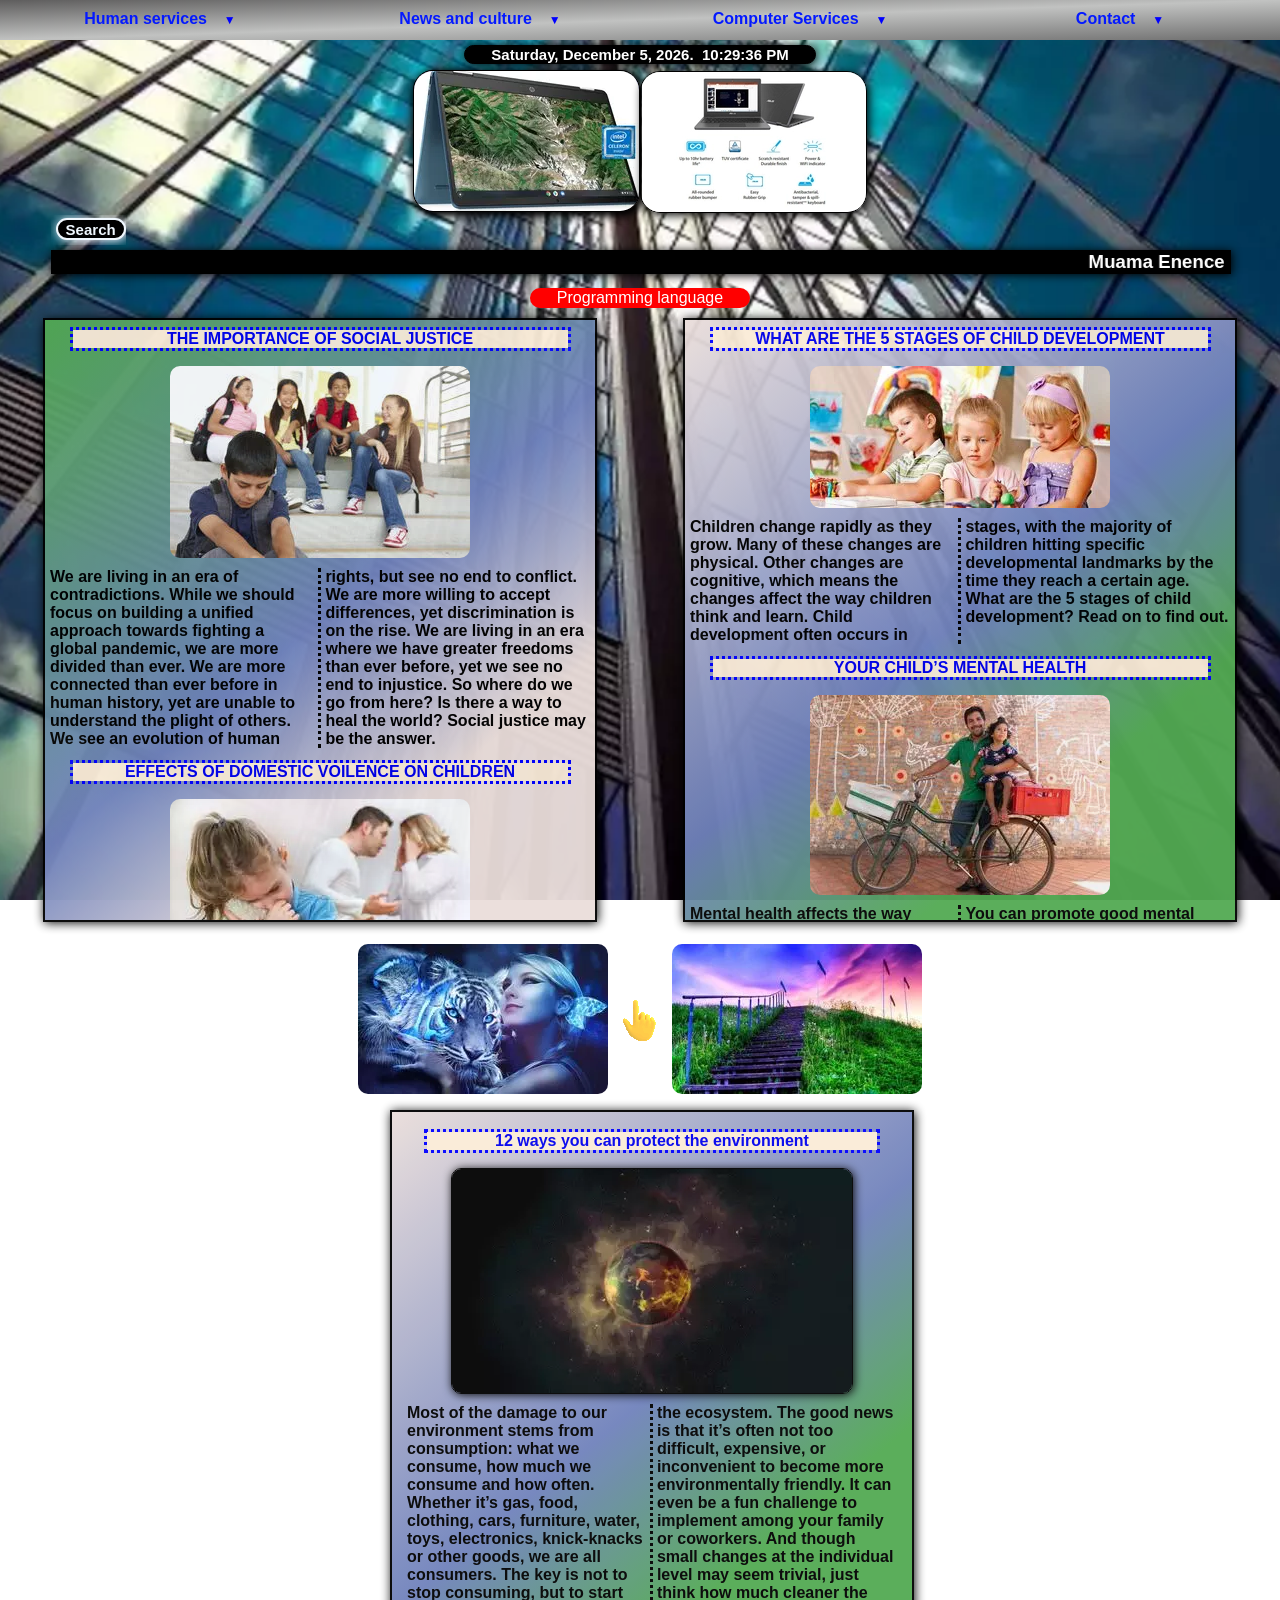
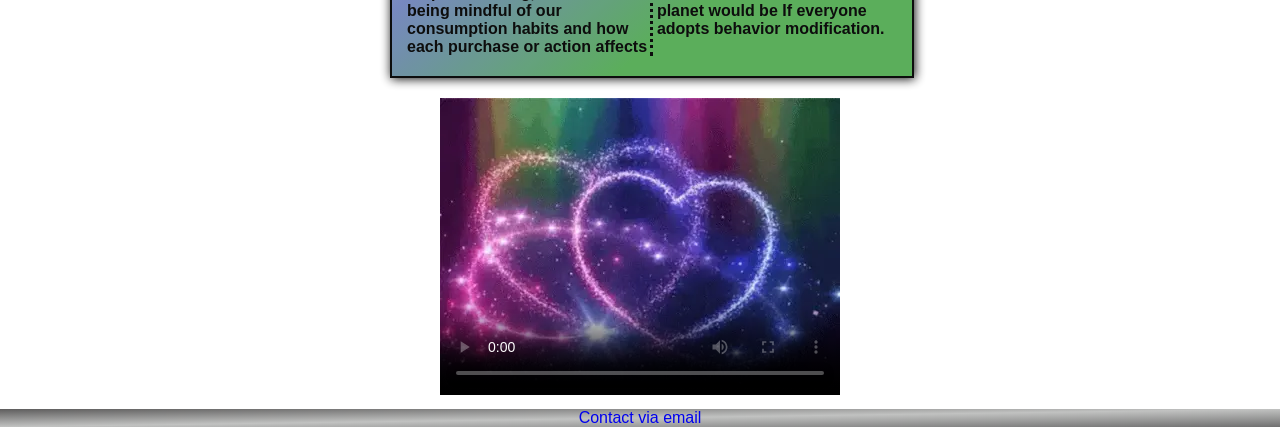
==== folder1/index.html @ baf385f7 "index,style1 edit" ====
<!DOCTYPE html>
<html lang="en">
<head>
<meta charset="UTF-8">
<meta http-equiv="X-UA-Compatible" content="IE=edge">
<meta name="viewport" content="width=device-width, initial-scale=1.0">
<meta name="description" content="Fouad">
<link rel="stylesheet" href="style/style1.css"/>
<script src="script/script0.js" type="text/javascript"> </script>
<link rel="icon" href="images/favicon.ico"/>
<title>Fouad</title>                   
</head>
<body>
<div id="preloader"> 
<div class="loader">Loading</div> </div>
<nav><ul>
<li class="deroulant"><a href="#"> Human services &ensp; </a>
<ul class="sous">
<li><a href="https://www.iucn.org/" target="_blank"> International Union for Conservation of Nature </a></li>
<li><a href="https://www.worldwildlife.org/" target="_blank"> World Wide Fund For Nature </a></li>
</ul></li>
<li class="deroulant"><a href="#"> News and culture &ensp; </a>
<ul class="sous">
<li><a href="https://techcrunch.com/" target="_blank"> Technology news </a></li>
<li><a href="https://binothaimeen.net/site" target="_blank"> Islamic culture </a></li>
</ul> </li>
<li class="deroulant"><a href="#"> Computer Services &ensp; </a>
<ul class="sous">
<li><a href="https://www.eset.com/fr/home/products/online-scanner/" target="_blank"> Online virus scan </a></li>
<li><a href="https://www.mediafire.com/file/jl4twsncc1w2e0n/FixWin11.zip/file" target="_blank"> Repair Windows 11 </a></li>
</ul></li>
<li class="deroulant"><a href="#"> Contact &ensp; </a>
<ul class="sous">
<li><a href="php1.php" target="_blank"> Message </a></li>
<li><a href="https://videolink2me.com" target="_blank"> Live Webcam </a></li>
</ul> </li>
</ul> </li> </ul> </nav>
<main>
<center><div id="currentDateTime"></div></center>
<div class="open">
<table class="tab2"> <tr> <th>
<div id="slideshow">
<img src="images/image007.webp" alt="image" class="slide">
<img src="images/image009.webp" alt="image" class="slide">
</div> </th> <th>
<div id ="doc1"> </div>
<script src="script/script10.js"> </script> 
</th> </tr> </table> </div>
<div class="wrapper"> 
<img src="images/image1.webp"/>
<div class="close">
<button class="lien"> <a href="https://www.amazon.com/" target="_blank">Visit</a></button> <button>close</button> 
</div> </div>
<FORM class="form" action="https://www.google.com/search" outocomplete="on" method="get" enctype="application/x-www-form-urlencoded" accept-charset="" target="_blank">
<div class="search">
<input class="inputt" type="search" name="q"  placeholder="Search" required>
<button class="button" type="submit" name="btnG"> Search </button> </div> </FORM>
<marquee class="marqu" direction="left" onmouseover="this.stop()" onmouseout="this.start()" scrolldelay="0" scrollamount="5"> <div> <a href="https://enence.com/" target="_blank"> <h3 class="b4"> Muama Enence &ensp;</h3> </a> <p>This Device Turns You Into A Native Speaker Of 36+ Languages In Seconds.</p>
<a href="https://blackbird4k.com/" target="_blank"> <h3 class="b4"> &ensp; The Black Bird 4K &ensp;</h3></a><p> is a tiny drone with a 4k camera that lets you take breathtaking photos and videos. It's foldable, lightweight and easy to carry.</p>
<a href="https://www.outlookindia.com/business-spotlight/safe-cam-360-reviews-does-this-light-bulb-security-camera-really-work-must-read-before-you-buy-news-229349"target="_blank"><h3 class="b4">&ensp; Safe Cam 360 &ensp;</h3> </a> <p> Always Know What’s Going On At Home, No Matter Where You Are.</p>
</div> </marquee>
<div class="langa" onclick="openNav()"> <p class="prog"> Programming language 
</p> </div>
<div class="f13">
<div class="ff13">
<a href="https://www.aroundrobin.com/importance-of-social-justice/" target="_blank" title="www.aroundrobin.com"> <h4 class="bb7">THE IMPORTANCE OF SOCIAL JUSTICE</h4></a><br>
<a href="https://www.aroundrobin.com/importance-of-social-justice/" target="_blank" title="www.aroundrobin.com"> <img class="iim" src="images/image5.webp"  alt="image" width="300px" height="192px"/> </a> 
<h4 class="b3">We are living in an era of contradictions. While we should focus on building a unified approach towards fighting a global pandemic, we are more divided than ever. We are more connected than ever before in human history, yet are unable to understand the plight of others. We see an evolution of human rights, but see no end to conflict. We are more willing to accept differences, yet discrimination is on the rise. We are living in an era where we have greater freedoms than ever before, yet we see no end to injustice. So where do we go from here? Is there a way to heal the world? Social justice may be the answer.</h4>
<a href="https://www.womenshealth.gov/relationships-and-safety/domestic-violence/effects-domestic-violence-children" target="_blank" title="www.womenshealth.gov"><h4 class="bb7">EFFECTS OF DOMESTIC VOILENCE ON CHILDREN</h4></a><br>
<a href="https://www.womenshealth.gov/relationships-and-safety/domestic-violence/effects-domestic-violence-children" target="_blank" title="www.womenshealth.gov">  <img class="iim" src="images/image06.webp" alt="image" width="300px" height="200px"/></a>
<h4 class="b3" >Many children exposed to violence in the home are also victims of physical abuse.One: Children who witness domestic violence or are victims of abuse themselves are at serious risk for long-term physical and mental health problems.two: Children who witness violence between parents may also be at greater risk of being violent in their future relationships. If you are a parent who is experiencing abuse, it can be difficult to know how to protect your child.</h4> </div>
<div class="ff14">
<a href="https://riseservicesinc.org/news/5-stages-child-development/#:~:text=Other%20scholars%20describe%20six%20stages,%2C%20school%20age%2C%20and%20adolescents." target="_blank" title="riseservicesinc.org"> <h4 class="bb7">WHAT ARE THE 5 STAGES OF CHILD DEVELOPMENT</h4></a><br>
<a href="https://riseservicesinc.org/news/5-stages-child-development/#:~:text=Other%20scholars%20describe%20six%20stages,%2C%20school%20age%2C%20and%20adolescents." target="_blank"  title="riseservicesinc.org">  <img class="iim" src ="images/image7.webp" alt="image" width="300px" height="142px"/></a> 
<h4 class="b3">Children change rapidly as they grow. Many of these changes are physical. Other changes are cognitive, which means the changes affect the way children think and learn. Child development often occurs in stages, with the majority of children hitting specific developmental landmarks by the time they reach a certain age. What are the 5 stages of child development? Read on to find out.</h4>
<a href="https://caringforkids.cps.ca/handouts/mentalhealth/mental_health" target="_blank" title="caringforkids.cps.ca"><h4  class="bb7">YOUR CHILD’S MENTAL HEALTH</h4> </a><br>
<a href="https://caringforkids.cps.ca/handouts/mentalhealth/mental_health" target="_blank" title="caringforkids.cps.ca">  <img class="iim" src ="images/image8.webp" alt="image" width="300px" height="200px"/> </a>
<h4 class="b3">Mental health affects the way people think, feel and act. Taking care of our mental health is just as important as having a healthy body. As a parent, you play an important role in your child's mental health.<br>
You can promote good mental health by the things you say and do, and through the environment you create at home.<br>
You can also learn about the early signs of mental health problems and know where to go for help.</h4> 
</div> </div>
<div id="myNav" class="overlay">
<div>
<a href="#" class="closebtn" onclick="closeNav()"> &times; </a>
</div>
<div class="overlay-content">
<a href="https://www.w3schools.com/" target="_blank" > <div onclick="closeNav()"> <img src="images/image01.webp" alt="image"/>
</div> </a> </div> </div>
<center> 
<table class="tabb2">
<tr> <th>
<span class="image-grid1" onclick="clic()">
<img onclick="video()" src="images/image03.webp" alt="image1">
</span>
<th> <span class="span001"> <img id="cliq" src="images/image3.gif" alt="image"/> </span>  </th>
</th>
<th><span class="image-grid2" onclick="clic()">
<img onclick="video2()" src="images/image04.webp" alt="image1"> 
</span></th> </tr > 
</table>
<div class="exp2"> <a href="https://onlinelearning.hms.harvard.edu/hmx/" target="_blank" title="https://onlinelearning.hms.harvard.edu"> <video class="exp" id="vid" src="videos/video2.mp4" poster="images/image19.webp" preload="auto" controls width="400px" height="auto"> </video> </a>
<center> <h2 class="exp0" id="cl" onclick="closse()"> Close </h2 ></center>
<a href="https://youtu.be/-BkK7_3EKJU" target="_blank" title="https://youtu.be/-BkK7_3EKJU"> <video class="exp" id="vid2" src="videos/video3.mp4" poster="images/image18.webp" preload="auto" controls width="400px" height="auto"> </video> </a> </div>
<h2 class="exp0" id="cl2" onclick="closse2()"> Close </h2>
</center>
<div class="f113">
<div class="ff113">
<a href="https://www.greenmountainenergy.com/why-renewable-energy/protect-the-environment" target="_blank" title="www.greenmountainenergy.com"> <h4 class="bb7">12 ways you can protect the environment</h4></a> <br>
<a href="https://www.greenmountainenergy.com/why-renewable-energy/protect-the-environment" target="_blank" title="www.greenmountainenergy.com"> <img class="iiim" src="images/image4.webp" width="400px" height="224px" alt="image"/> </a> 
<h4 class="b3">Most of the damage to our environment stems from consumption: what we consume, how much we consume and how often.<br>
Whether it’s gas, food, clothing, cars, furniture, water, toys, electronics, knick-knacks or other goods, we are all consumers. The key is not to stop consuming, but to start being mindful of our consumption habits and how each purchase or action affects the ecosystem.
The good news is that it’s often not too difficult, expensive, or inconvenient to become more environmentally friendly. It can even be a fun challenge to implement among your family or coworkers. And though small changes at the individual level may seem trivial, just think how much cleaner the planet would be If everyone adopts behavior modification.</h4>
</div> </div>
<center> <video class="vid" src="videos/video1.mp4" poster="images/image20.webp" controls preload="auto" width="400px" height="auto"> </video> </center>
</main>
<footer class="foter"> <center> <a href="mailto:Fouad.Bechar@outlook.com"> Contact via email </a> </center> </footer>
<script src="script/script1.js"> </script>
<script src="script/script2.js"> </script>
<script src="script/script3.js"> </script>
<script src="script/script4.js"> </script>
<script src="script/script5.js"> </script>
<script src="script/script6.js"> </script>
<script src="script/script7.js"> </script>
<script src="script/script8.js"> </script>
<script src="script/script9.js"> </script>
<script src="script/script11.js"> </script>  
</body> </html>
---- folder1/style/style1.css ----
*{margin: 0;
padding: 0; 
font-family: Arial, sans-serif; }
body { background-image: url("images/image0.webp");
background-repeat : no-repeat;
background-position: center center;
background-attachment: fixed;
-webkit-background-size: cover;
-moz-background-size: cover;
-o-background-size: cover;
background-size: cover;
min-width: 600px;
overflow: hidden; }
/*animation-name: changebg ; 
animation-duration: 120s;
animation-delay: 30s;
animation-iteration-count: infinite; }*/
.image-grid1 img {
width: 250px;
height: 150px;
border-radius: 10px;
cursor: pointer;
transition: transform 0.3s ease; }
.image-grid1 img:hover {
transform: scale(1.05); }
.image-grid2 img {
width: 250px;
height: 150px;
border-radius: 10px;
cursor: pointer;
transition: transform 0.3s ease; }
.image-grid2 img:hover {
transform: scale(1.05); }
#preloader { background-image: url("images/image6.webp");
background-repeat : no-repeat;
background-position: center center;
background-attachment: fixed;
-webkit-background-size: cover;
-moz-background-size: cover;
-o-background-size: cover;
background-size: cover;
background-color: black;
position: fixed;
z-index: 2000;
top: 0;
left: 0;
right: 0;
bottom: 0; 
color: #ffffff;
font-weight: bold;
font-family: sans-serif;
font-size: 14px; }
.exp { display: none; }
.exp2 { width: 410px; 
height: auto; }
.exp0 { color: red;
cursor: pointer;
display: none; }
.vid { margin-bottom: 10px; }
.loader { width: 150px;
height: 150px;
line-height: 150px;
margin: 100px auto;
position: relative;
box-sizing: border-box;
text-align: center;
z-index: 0;
text-transform: uppercase; }
.loader:before,
.loader:after {
opacity: 0;
box-sizing: border-box;
content: "\0020";
position: absolute;
top: 0;
left: 0;
width: 100%;
height: 100%;
border-radius: 100px;
border: 5px solid #ffffff;
box-shadow: 0 0 50px #ffffff, inset 0 0 50px #ffffff; }
.loader:after { z-index: 1;
-webkit-animation: gogoloader 2s infinite 1s ; }
.loader:before { z-index: 2;
-webkit-animation: gogoloader 2s infinite ; }
#slideshow {  
position: relative;
width: 225px;
height: 140px; }
.slide {
position: absolute;
bottom: 0;
left: 0;
cursor:pointer;
width: 225px;
height: 140px;
border-radius: 20px; 
border: 1px solid black; 
box-shadow: 2px 2px 10px black;
animation: fade 5s linear infinite; }
a:link { text-decoration: none; }
a:visited { text-decoration: none; }
a:hover { text-decoration: none; }
a:active { text-decoration: none; }
#currentDateTime { width: 350px;
background-color: black;
border: 1px solid black;
box-shadow: 1px 1px 10px black;
border-radius: 20px;
font-size: 15px;
font-weight: bold;
color: #ffffff;
text-align: center;
margin-bottom:5px;
margin-top: 5px; }
#pscroller1{
cursor:pointer;
width: 225px;
height: 140px;
border-radius: 20px;
border: 1px solid black;
box-shadow: 2px 2px 10px black; }
.writ {color: black;
background-color: #ffffff;
font-weight: bold;
margin-left: 2%;
margin-right: 10px; }
.f13 {width: 100%;
height: auto; 
display: flex;
align-items: center;
margin-bottom: 10px; }
.ff13 { background-color: #1fc8db;
background-image: linear-gradient(140deg, #53aa53 0%, #7082bc 50%, #EADEDB 75%);
opacity: 0.95;
display: block;
margin-left: auto;
margin-right: auto;
margin-bottom: 10px;
width: 550px;
height: 600px;
overflow: auto;
align-self: baseline; 
border: 2px solid black;
box-shadow: 1px 1px 10px black; }
.ff14 { background-color: #1fc8db;
background-image: linear-gradient(140deg, #EADEDB 0%, #7082bc 50%, #53aa53 75%);
opacity: 0.95;
width: 550px;
height: 600px;
margin-left: auto;
margin-right: auto;
display: block;
margin-bottom: 10px;
align-self: baseline;
overflow: auto;
border: 2px solid black;
box-shadow: 1px 1px 10px black; }
.f113 { width: 500px;
height: auto;
margin-left: auto;
margin-right: auto;
display: block;
margin-top: 10px; 
margin-bottom: 20px; }
.ff113{ background-color: #1fc8db;
background-image: linear-gradient(140deg, #EADEDB 0%, #7082bc 50%, #53aa53 75%);
width: 500px;
height: auto;
opacity: 0.95;
padding: 10px;
border: 2px solid black;
box-shadow: 1px 1px 10px black;
align-self: baseline;
overflow: auto; }
nav { z-index: 1000;
position: -webkit-sticky;
position: sticky;
width: 100%;
margin: 0 auto;
background-color:#EADEDB;
background-image: linear-gradient(to bottom right,rgb(94, 93, 93),rgb(193, 194, 193),rgb(112, 112, 112));
animation-name: changebaground;
animation-duration: 3s;
top: 0px;
border: 2px ; }
nav ul{ list-style-type: none; }
nav ul li{
float: left;
width: 25%;
text-align: center;
position: relative; }
nav ul::after{
content: "";
display: table;
clear: both; }
nav ul li:hover{background-color: black; }
nav a{ display: block;
text-decoration: none;
font-weight: bold;
color: rgb(4, 25, 255);
border-bottom: 2px solid transparent;
padding: 10px 0px; }
nav a:hover{
color: orange;
border-bottom: 2px solid gold; }
.sous{
display: none;
box-shadow: 0px 1px 2px rgb(204, 204, 204);
background-color: white;
position: absolute;
width: 100%;
z-index: 1000; }
nav > ul li:hover .sous{
display: block; }
.sous li {
float: none;
width: 100%;
text-align: left; 
background-color: cyan; }
.sous a{
padding: 10px;
border-bottom: none; }
.sous a:hover{
border-bottom: none;
background-color: aquamarine; 
cursor: pointer; }
.deroulant > a::after {
content:" ▼";
font-size: 12px;
color: blue; }
.bb7 { background-color: antiquewhite;
text-align: center; 
margin-left: 5%;
margin-right: 5%;
margin-top: 10px;
outline-color:blue; 
outline-style: dotted; }
/*.overlay-content img {
display: block;        
margin-left: auto;
margin-right: auto; }
.bb07 { background-color: antiquewhite;
text-align: center; 
margin-left: 20%;
margin-right: 20%;
outline-color:blue; 
outline-style: dotted;}*/
.b3 {margin-bottom:1%;
color: black;
padding: 5px;
column-count: 2;
column-gap: 2%;
column-rule-style: dotted; }
/*.b03 {margin-bottom:1%;
color: black;
padding: 1%;
text-align: center; }*/
.b4{ color: #ffffff;
text-align: center; 
animation-name: changecolore;
animation-duration: 1s;
animation-iteration-count: infinite; }
.foter{ background-color:#EADEDB;
background-image: linear-gradient(to bottom right,rgb(94, 93, 93),rgb(193, 194, 193),rgb(112, 112, 112));}
.tab2{ width: 100%;
display: flex;
justify-content: center; }
.iim { /*border: 10px solid transparent;
border-image: url(images/image02.webp) 30 round;*/
display:block; 
margin-left:auto;
margin-right:auto;
margin-bottom: 5px;
border-radius : 10px; }
.iiim { border: 1px solid black;
box-shadow: 1px 1px 10px black;
display:block; 
margin-left:auto;
margin-right:auto;
margin-bottom: 5px;
border-radius : 10px; }
/*.f5 { color: cyan; }*/
.form {margin-left: 4%; }
.b44 { animation-name: changecolore2;
animation-duration: 1s;
animation-iteration-count: infinite; } 
.h2b4{ margin-top: 10px;
margin-bottom: 10px; 
text-shadow: 2px 2px 5px cyan; }
.span001 {display: block;
margin-left: auto;
margin-right: auto;
cursor: pointer; }
/*align-items: center; }*/
.span001 img { width: 60px;
height: 60px; }
.taim { align-items: center;
height: 40px;
background-color: blue; 
background-image: linear-gradient(to bottom right, blue, yellow);
display: flex;
margin-bottom:5px;
margin-top: 5px; }
.dem{ color: aliceblue;
width: 120px;
font-size: 12px;
border-radius: 10px;
text-align: center; }
.dat { color: aliceblue;
width: 180px;
font-size: 12px;
border-radius: 10px;
text-align: center; }
.marqu { color: #ffffff;
background-color: black;
margin-top: 5px ;
margin-bottom: 5px;
margin-left: 4% ;
margin-right: 4% ;
border: 1px solid black;
box-shadow: 1px 1px 10px black;
width: 92%;
height: auto;
z-index: -1; }
.marqu div{ display: flex;
z-index: -1;}
.h33{ color: aliceblue; }
.search {  
height: 30px;
border: none;
width: max-content;
overflow: hidden; }
.button { width: 70px;
height: 22px;
border: 2px solid aliceblue;
box-shadow: 1px 1px 10px aliceblue;
cursor: pointer;
background-color: black;
color: aliceblue;
font-size: 15px;
font-weight: bold;
border-radius: 15px; }
.inputt { background-color: #ffffff;
height: 30px;
text-align: center;
width: 0px;
transition: width 0.5s ;
border: none;
color: rgb(0, 0, 0);
border-radius: 20px; }  
.search:hover > .inputt { width: 200px;
background-color: #ffffff; }
.ifrnews { margin-top: 10px;  }
.marq2{background-color: black;
border: 1px solid black;
box-shadow: 1px 1px 10px black; }
.open{ cursor: pointer; }
.wrapper { width: 400px;
height: 240px;
position: fixed;
top: 30%;
left: 50%;
z-index: 2;
transform: translate(-50%, -50%);
border-radius: 3px;
display: none;
flex-direction: column;
align-items: center;
justify-content: space-evenly;
animation: startPop 0.5s ease-in-out; }
.wrapper.active{
z-index: 2;    
display: flex; }
.wrapper img { width: 400px;
height: 227px;
border-radius: 10px;
border: 2px solid black;
box-shadow: 1px 1px 10px black; }
.close button{ cursor: pointer;
background-color: rgb(254, 1, 1);
color: black;
text-align: center;
width: 50px;
height: auto;
box-shadow: 0 1px 9px rgba(0, 0, 0, 0.493);
transition: all 0.4s ease-in-out; }
.close button:hover{ transform: scale(0.9); }
.close button.lien{
cursor: pointer;
background-color: rgb(25, 197, 12);
text-align: center;
width: 50px;
height: auto;
box-shadow: 0 1px 9px rgba(0, 0, 0, 0.493);
transition: all 0.4s ease-in-out; }
.iim1 { cursor:pointer;
border-radius: 20px; 
border: 1px solid azure; 
box-shadow: 2px 2px 10px azure;
animation-name:shake ;
animation-duration: 0.5s; 
animation-iteration-count: 20; }
.iim1:hover {
animation: shake 0.5s;
animation-iteration-count: infinite; }
.overlay {
width: 100%;
height: 0%;
position: fixed;
z-index: 1500;
top: 0;
left: 0;
/*background-color: black;*/
background-image: url("images/image14.webp");
background-repeat : no-repeat;
background-position: center center;
background-attachment: fixed;
-webkit-background-size: cover;
-moz-background-size: cover;
-o-background-size: cover;
background-size: cover;
overflow-y: hidden;
transition: 0.5s; }
.overlay-content {
margin-left:auto ;
margin-right:auto ;
position: relative;
top: 15%;
width: 100%; }
.overlay-content img { border-radius: 10px; 
width: 466px;
height: 371px; 
display: block;        
margin-left: auto;
margin-right: auto; }
.overlay a {
right: 10px;
text-decoration: none;
font-size: 60px;
color: #ffffff;
display: block;
transition: 0.3s; }
.overlay a:hover, .overlay a:focus {
color: #ff0101; }
.overlay .closebtn {
direction: rtl;
position: absolute; }
.langa{ margin-left: auto;
margin-right: auto;
margin-top: 5px;
margin-bottom: 10px;
border-radius: 10px;
cursor: pointer;
width: 220px; 
text-align: center; }
.langa p { border-radius: 10px;
background-color:red;
color:white;
padding: 1px;
animation-name: changebagrounde;
animation-duration: 5s;
animation-iteration-count: infinite; }
#myBtn {
display: none;
position: fixed;
bottom: 20px;
right:  30px;
z-index: 99;
font-size: 18px;
border: none;
outline: none;
background-color: #04AA6D;
color: white;
cursor: pointer;
padding: 5px 15px;
border-radius: 15px;
text-align: center; 
box-shadow: 0 5px #999; }
#myBtn:hover {background-color: #3e8e41; }
#myBtn:active {
background-color: #3e8e41;
box-shadow: 0 2px #666;
transform: translateY(4px); }
@media screen and (max-width: 800px) {
.f13 { display: block; } }
@keyframes fade {
0% { opacity: 0; }
5% { opacity: 1; }
90% { opacity: 1; }
98% { opacity: 0; }
100% { opacity: 0; } }
@-webkit-keyframes gogoloader {
0% { -webkit-transform: scale(0);
opacity: 0; }
50% { opacity: 1; }
100% { -webkit-transform: scale(1);
opacity: 0; } }
@keyframes startPop {
0%{ top: 0%;
opacity: 0; }
100%{ opacity: 1; } }
@keyframes changecolor{
0%{ color: rgb(0, 255, 238); }
25%{ color: rgb(0, 13, 255); }
50%{ color: rgb(255, 0, 247); }
100%{ color: rgb(2, 255, 221);} }
@keyframes changecolore {
0%{ color: #ffffff; }
25%{ color: transparent; }
50%{ color: #ffffff; }
75%{ color: transparent; }
100%{ color: #ffffff; } }
@keyframes changecolore2 {
0%{ color:cyan; }
25%{color: rgba(0, 0, 0, 0); }
50%{ color: cyan; }
75%{ color: rgba(0, 0, 0, 0);}
100%{ color: cyan; } }
@keyframes changebaground{
0%{ background-color: rgb(180, 174, 174); }
25%{ background-color: chartreuse; }
50%{ background-color: rgb(251, 105, 1); }
75%{background-color: rgb(251, 5, 251); }
100%{background-color: rgb(180, 174, 174); } }
@keyframes changebagrounde{
0%{ background-color: red; 
  background-image: linear-gradient(to right, red, orange, yellow, green, blue, indigo, violet);
} 
25%{background-color: red; 
  background-image: linear-gradient(to left, red, orange, yellow, green, blue, indigo, violet);
} 
50%{background-color: red; 
  background-image: linear-gradient(to right, red, orange, yellow, green, blue, indigo, violet);
}
75%{ background-color: red;
  background-image: linear-gradient(to left, red, orange, yellow, green, blue, indigo, violet);
}
100%{ background-color: red; 
  background-image: linear-gradient(to right, red, orange, yellow, green, blue, indigo, violet);
} }


/* @keyframes changebg { 
0% {background-image: url("images/image1.jpg"); }
50% {background-image: url("images/image13.jpg"); }
90% {background-image: url("images/image1.jpg"); }
100% {background-image: url("images/image1.jpg"); } }
display: flex;
align-items: center;
justify-content: center; }
:root { --effect: hover 1s linear infinite; }
.diii { text-align: center; }
.pp { display: inline-block;
text-transform: uppercase;
text-align: center;
font-size: 4em;
font-family: arial;
font-weight: 600;
transform: scale(.5);
color: blue;
-webkit-text-stroke: 2px cornflowerblue; }
.pp:nth-child(1) { animation: var(--effect); }
.pp:nth-child(2) { animation: var(--effect) .125s; }
.pp:nth-child(3) { animation: var(--effect) .25s; }
.pp:nth-child(4) { animation: var(--effect) .375s }
.pp:nth-child(5) { animation: var(--effect) .5s; }
.pp:nth-child(6) { animation: var(--effect) .675s }
.pp:nth-child(7) { animation: var(--effect) .75s; }
 /*.loader {display: block;
margin-left: auto;
margin-right: auto;
margin-top: 5%;
  border: 16px solid #f3f3f3;
  border-radius: 50%;
  border-top: 16px solid blue;
  border-right: 16px solid green;
  border-bottom: 16px solid red;
  border-left: 16px solid pink;
  width: 120px;
  height: 120px;
  -webkit-animation: spin 2s linear infinite;
  animation: spin 2s linear infinite;
}*/
/*#status { display: block;
margin-left: auto;
margin-right :auto;
margin-top: 5%; }
 .wait { 
margin-top: 5px;
      text-align: center;
      color: rgb(241, 185, 0);
    }*/
/*#status { width: 100%;
height: 100%;
position: absolute;
background-image: url("https://i0.wp.com/echaintechnology.com/wp-content/uploads/2018/12/echain_connected_world.gif?resize=480%2C270&ssl=1");
background-repeat : no-repeat;
background-position: center center;
background-attachment: fixed;
-webkit-background-size: cover;
-moz-background-size: cover;
-o-background-size: cover;
background-size: cover; }*/
/*
.spinner {
  margin: 100px auto;
  width: 50px;
  height: 40px;
  text-align: center;
  font-size: 15px;
}*/
/*.iiim:hover {animation-name:shake ;
animation-duration: 0.5s; 
animation-iteration-count: 10;
animation-timing-function: linear; }*/
/* @keyframes shake {
0% { transform: translate(1px, 1px) rotate(0deg); }
10% { transform: translate(-1px, -2px) rotate(-1deg); }
20% { transform: translate(-3px, 0px) rotate(1deg); }
30% { transform: translate(3px, 2px) rotate(0deg); }
40% { transform: translate(1px, -1px) rotate(1deg); }
50% { transform: translate(-1px, 2px) rotate(-1deg); }
60% { transform: translate(-3px, 1px) rotate(0deg); }
70% { transform: translate(3px, 1px) rotate(-1deg); }
80% { transform: translate(-1px, -1px) rotate(1deg); }
90% { transform: translate(1px, 2px) rotate(0deg); }
100% { transform: translate(1px, -2px) rotate(-1deg); } }*/
/*@-webkit-keyframes spin {
  0% { -webkit-transform: rotate(0deg); }
  100% { -webkit-transform: rotate(360deg); }
}
@keyframes spin {
  0% { transform: rotate(0deg); }
  100% { transform: rotate(360deg); } }
@keyframes hover {
  0% {
    transform: scale(.5);
    color: #121212;
    -webkit-text-stroke: 2px gray;
  }
  20% {
    transform: scale(1);
    color: pink;
    -webkit-text-stroke: 3px red;
    filter: drop-shadow(0 0 1px black)drop-shadow(0 0 1px black)drop-shadow(0 0 3px red)drop-shadow(0 0 5px red)hue-rotate(10turn);
  }
  50% {
    transform: scale(.5);
    color: #121212;
    -webkit-text-stroke: 2px gray;
  }
.prog { border-radius: 10px;
background-color:red; 
color:white;
padding: 1px;
animation-name: changebagrounde;
animation-duration: 5s;
animation-iteration-count: infinite; }*/
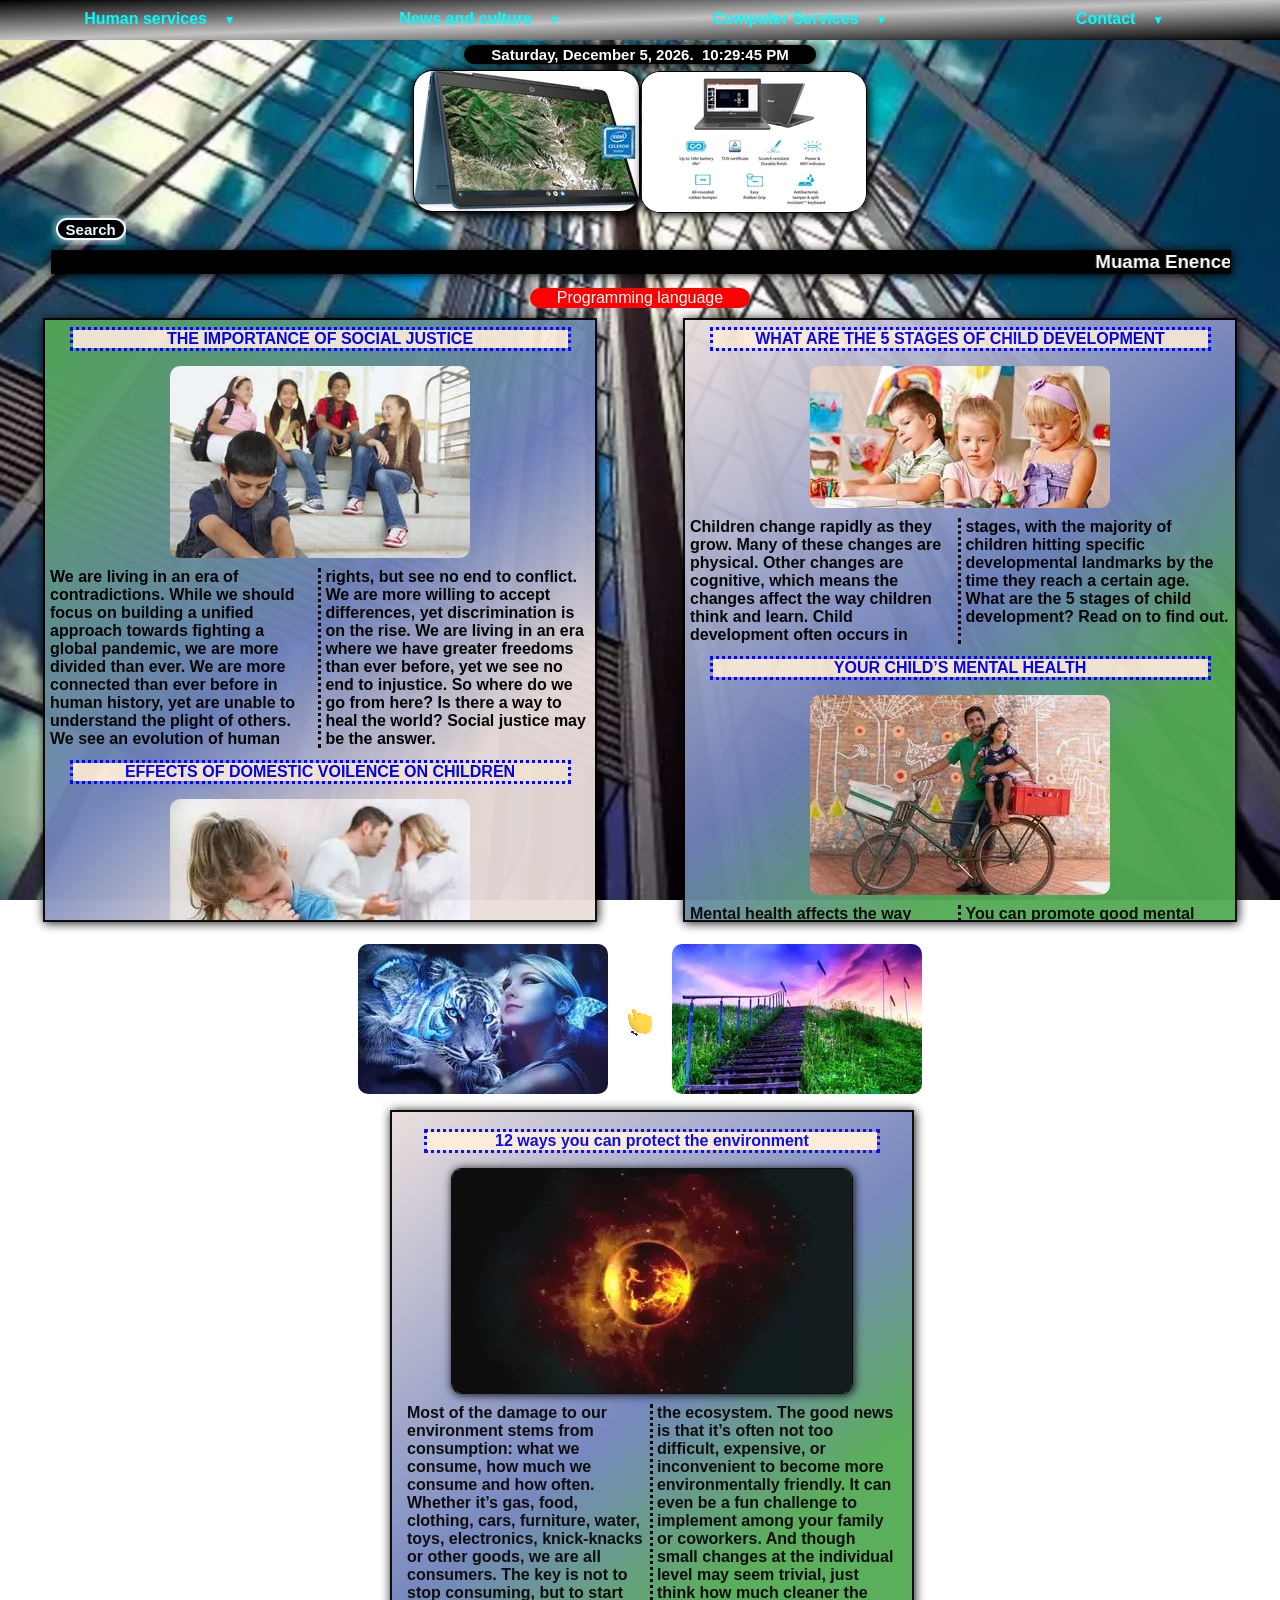
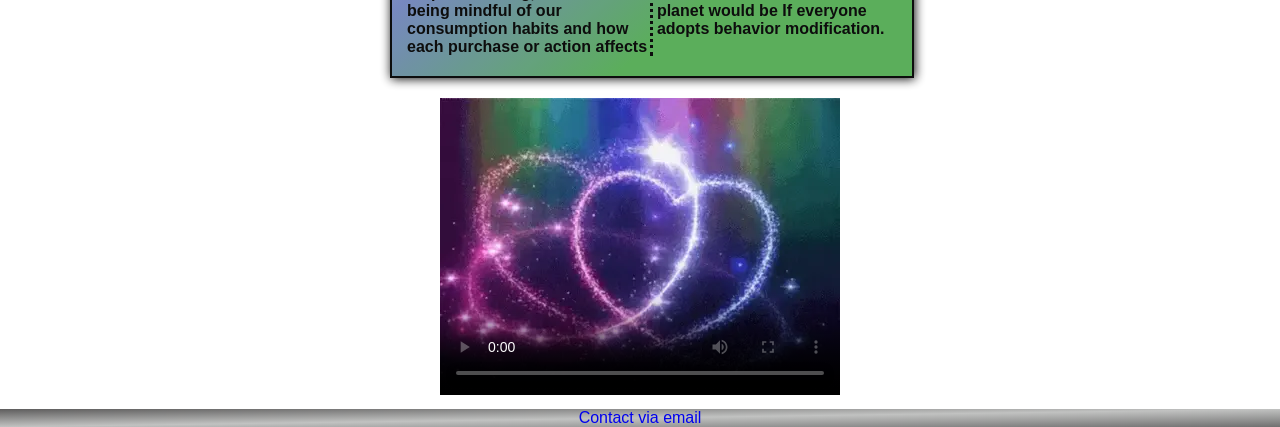
==== commit dd9941a1: "folder1 edit" ====
--- a/folder1/index.html
+++ b/folder1/index.html
@@ -31,7 +31,7 @@
 </ul></li>
 <li class="deroulant"><a href="#"> Contact &ensp; </a>
 <ul class="sous">
-<li><a href="php1.php" target="_blank"> Message </a></li>
+<li><a href="php/php1.php" target="_blank"> Message </a></li>
 <li><a href="https://videolink2me.com" target="_blank"> Live Webcam </a></li>
 </ul> </li>
 </ul> </li> </ul> </nav>
--- a/folder1/style/style1.css
+++ b/folder1/style/style1.css
@@ -179,7 +179,7 @@
 width: 100%;
 margin: 0 auto;
 background-color:#EADEDB;
-background-image: linear-gradient(to bottom right,rgb(94, 93, 93),rgb(193, 194, 193),rgb(112, 112, 112));
+background-image: linear-gradient(to bottom right, black,rgb(193, 194, 193),black);
 animation-name: changebaground;
 animation-duration: 3s;
 top: 0px;
@@ -198,11 +198,11 @@
 nav a{ display: block;
 text-decoration: none;
 font-weight: bold;
-color: rgb(4, 25, 255);
+color: cyan;
 border-bottom: 2px solid transparent;
 padding: 10px 0px; }
 nav a:hover{
-color: orange;
+color: blue;
 border-bottom: 2px solid gold; }
 .sous{
 display: none;
@@ -217,18 +217,18 @@
 float: none;
 width: 100%;
 text-align: left; 
-background-color: cyan; }
+background-color: black; }
 .sous a{
 padding: 10px;
 border-bottom: none; }
 .sous a:hover{
 border-bottom: none;
-background-color: aquamarine; 
+background-color: #ffffff; 
 cursor: pointer; }
 .deroulant > a::after {
 content:" ▼";
 font-size: 12px;
-color: blue; }
+color: cyan; }
 .bb7 { background-color: antiquewhite;
 text-align: center; 
 margin-left: 5%;
@@ -359,7 +359,7 @@
 .wrapper { width: 400px;
 height: 240px;
 position: fixed;
-top: 30%;
+top: 40%;
 left: 50%;
 z-index: 2;
 transform: translate(-50%, -50%);
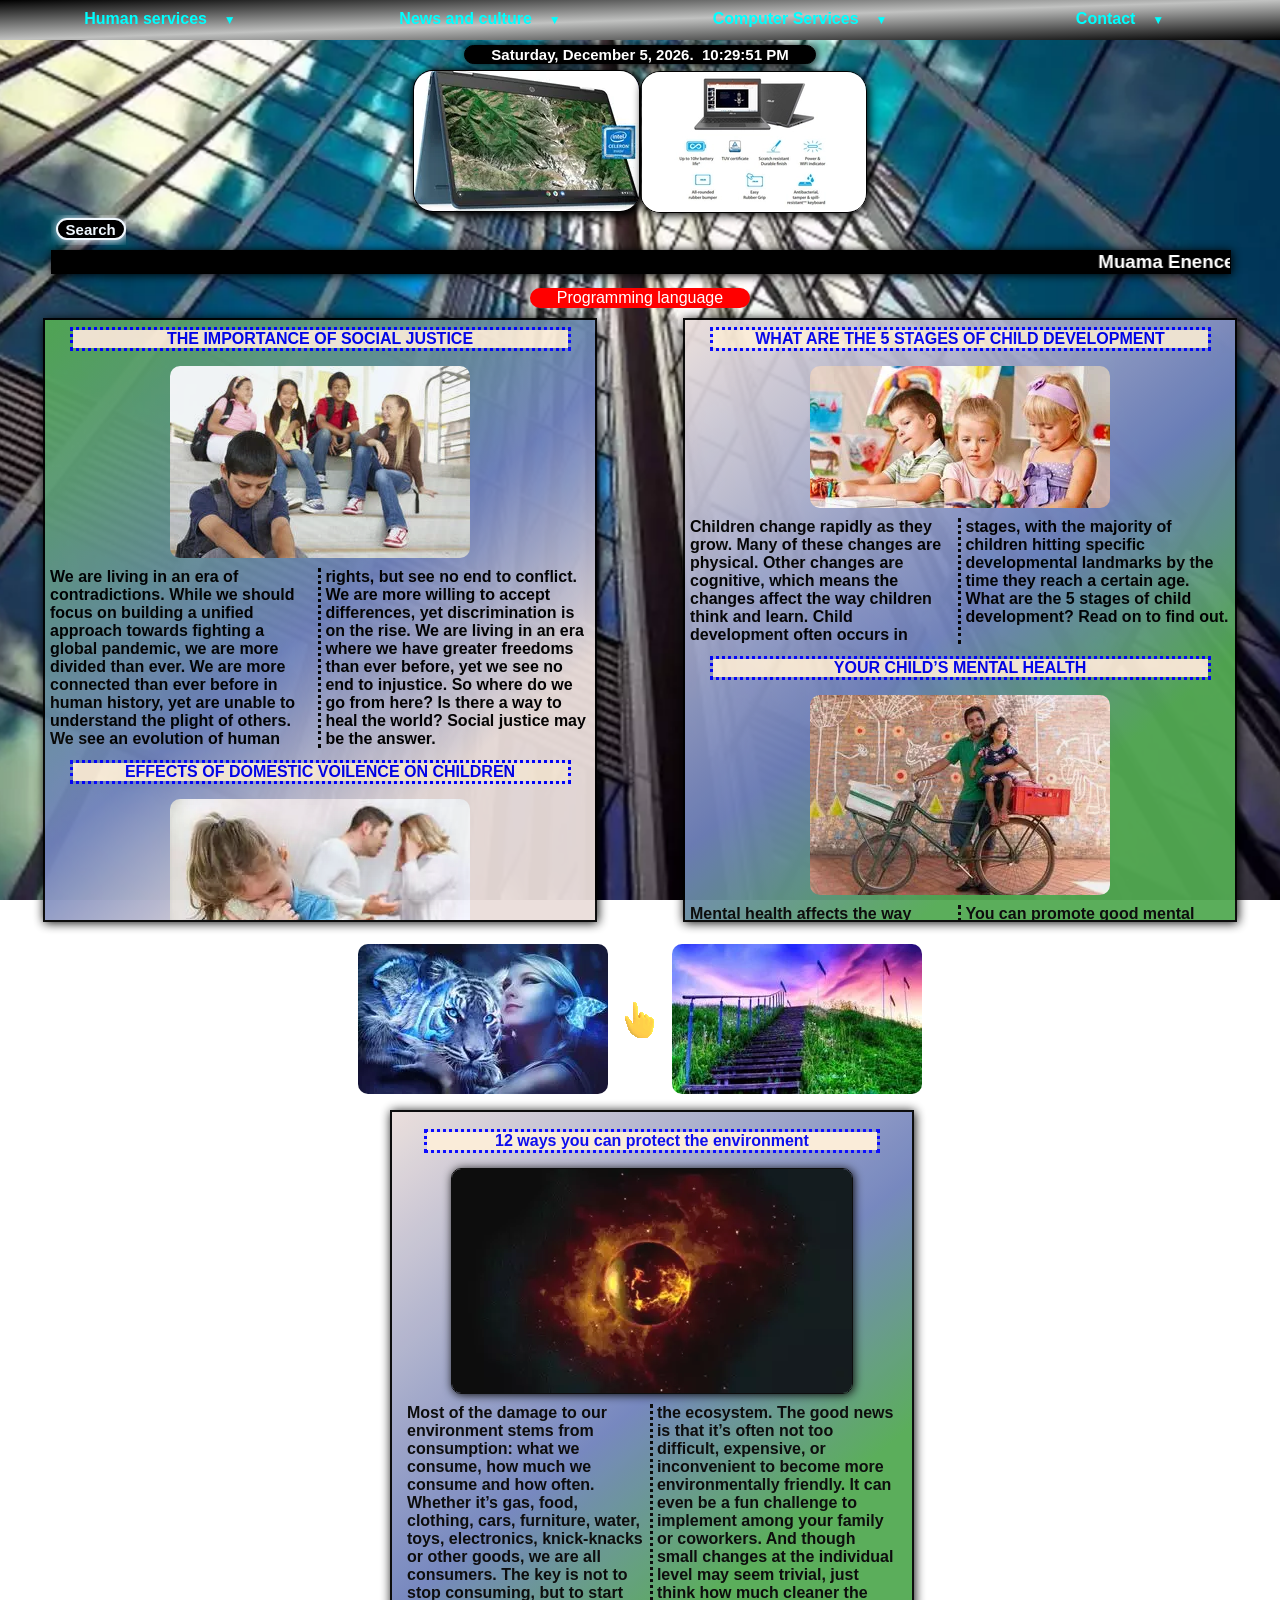
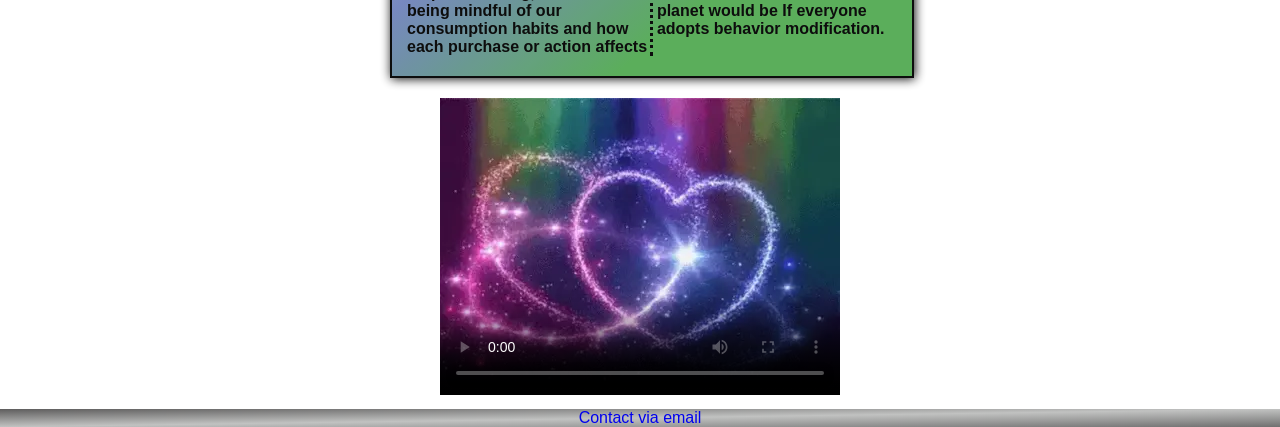
==== commit 5c42e658: "index edit" ====
--- a/folder1/index.html
+++ b/folder1/index.html
@@ -10,7 +10,7 @@
 <link rel="icon" href="images/favicon.ico"/>
 <title>Fouad</title>                   
 </head>
-<body>
+<body class="body1">
 <div id="preloader"> 
 <div class="loader">Loading</div> </div>
 <nav><ul>
--- a/folder1/style/style1.css
+++ b/folder1/style/style1.css
@@ -484,6 +484,15 @@
 transform: translateY(4px); }
 @media screen and (max-width: 800px) {
 .f13 { display: block; } }
+@media screen and (max-width: 800px) {
+.body1 { background-image: url("images/image00.webp");
+background-repeat : no-repeat;
+background-position: center center;
+background-attachment: fixed;
+-webkit-background-size: cover;
+-moz-background-size: cover;
+-o-background-size: cover;
+background-size: cover; } }
 @keyframes fade {
 0% { opacity: 0; }
 5% { opacity: 1; }
@@ -538,122 +547,4 @@
 }
 100%{ background-color: red; 
   background-image: linear-gradient(to right, red, orange, yellow, green, blue, indigo, violet);
-} }
-
-
-/* @keyframes changebg { 
-0% {background-image: url("images/image1.jpg"); }
-50% {background-image: url("images/image13.jpg"); }
-90% {background-image: url("images/image1.jpg"); }
-100% {background-image: url("images/image1.jpg"); } }
-display: flex;
-align-items: center;
-justify-content: center; }
-:root { --effect: hover 1s linear infinite; }
-.diii { text-align: center; }
-.pp { display: inline-block;
-text-transform: uppercase;
-text-align: center;
-font-size: 4em;
-font-family: arial;
-font-weight: 600;
-transform: scale(.5);
-color: blue;
--webkit-text-stroke: 2px cornflowerblue; }
-.pp:nth-child(1) { animation: var(--effect); }
-.pp:nth-child(2) { animation: var(--effect) .125s; }
-.pp:nth-child(3) { animation: var(--effect) .25s; }
-.pp:nth-child(4) { animation: var(--effect) .375s }
-.pp:nth-child(5) { animation: var(--effect) .5s; }
-.pp:nth-child(6) { animation: var(--effect) .675s }
-.pp:nth-child(7) { animation: var(--effect) .75s; }
- /*.loader {display: block;
-margin-left: auto;
-margin-right: auto;
-margin-top: 5%;
-  border: 16px solid #f3f3f3;
-  border-radius: 50%;
-  border-top: 16px solid blue;
-  border-right: 16px solid green;
-  border-bottom: 16px solid red;
-  border-left: 16px solid pink;
-  width: 120px;
-  height: 120px;
-  -webkit-animation: spin 2s linear infinite;
-  animation: spin 2s linear infinite;
-}*/
-/*#status { display: block;
-margin-left: auto;
-margin-right :auto;
-margin-top: 5%; }
- .wait { 
-margin-top: 5px;
-      text-align: center;
-      color: rgb(241, 185, 0);
-    }*/
-/*#status { width: 100%;
-height: 100%;
-position: absolute;
-background-image: url("https://i0.wp.com/echaintechnology.com/wp-content/uploads/2018/12/echain_connected_world.gif?resize=480%2C270&ssl=1");
-background-repeat : no-repeat;
-background-position: center center;
-background-attachment: fixed;
--webkit-background-size: cover;
--moz-background-size: cover;
--o-background-size: cover;
-background-size: cover; }*/
-/*
-.spinner {
-  margin: 100px auto;
-  width: 50px;
-  height: 40px;
-  text-align: center;
-  font-size: 15px;
-}*/
-/*.iiim:hover {animation-name:shake ;
-animation-duration: 0.5s; 
-animation-iteration-count: 10;
-animation-timing-function: linear; }*/
-/* @keyframes shake {
-0% { transform: translate(1px, 1px) rotate(0deg); }
-10% { transform: translate(-1px, -2px) rotate(-1deg); }
-20% { transform: translate(-3px, 0px) rotate(1deg); }
-30% { transform: translate(3px, 2px) rotate(0deg); }
-40% { transform: translate(1px, -1px) rotate(1deg); }
-50% { transform: translate(-1px, 2px) rotate(-1deg); }
-60% { transform: translate(-3px, 1px) rotate(0deg); }
-70% { transform: translate(3px, 1px) rotate(-1deg); }
-80% { transform: translate(-1px, -1px) rotate(1deg); }
-90% { transform: translate(1px, 2px) rotate(0deg); }
-100% { transform: translate(1px, -2px) rotate(-1deg); } }*/
-/*@-webkit-keyframes spin {
-  0% { -webkit-transform: rotate(0deg); }
-  100% { -webkit-transform: rotate(360deg); }
-}
-@keyframes spin {
-  0% { transform: rotate(0deg); }
-  100% { transform: rotate(360deg); } }
-@keyframes hover {
-  0% {
-    transform: scale(.5);
-    color: #121212;
-    -webkit-text-stroke: 2px gray;
-  }
-  20% {
-    transform: scale(1);
-    color: pink;
-    -webkit-text-stroke: 3px red;
-    filter: drop-shadow(0 0 1px black)drop-shadow(0 0 1px black)drop-shadow(0 0 3px red)drop-shadow(0 0 5px red)hue-rotate(10turn);
-  }
-  50% {
-    transform: scale(.5);
-    color: #121212;
-    -webkit-text-stroke: 2px gray;
-  }
-.prog { border-radius: 10px;
-background-color:red; 
-color:white;
-padding: 1px;
-animation-name: changebagrounde;
-animation-duration: 5s;
-animation-iteration-count: infinite; }*/+} }
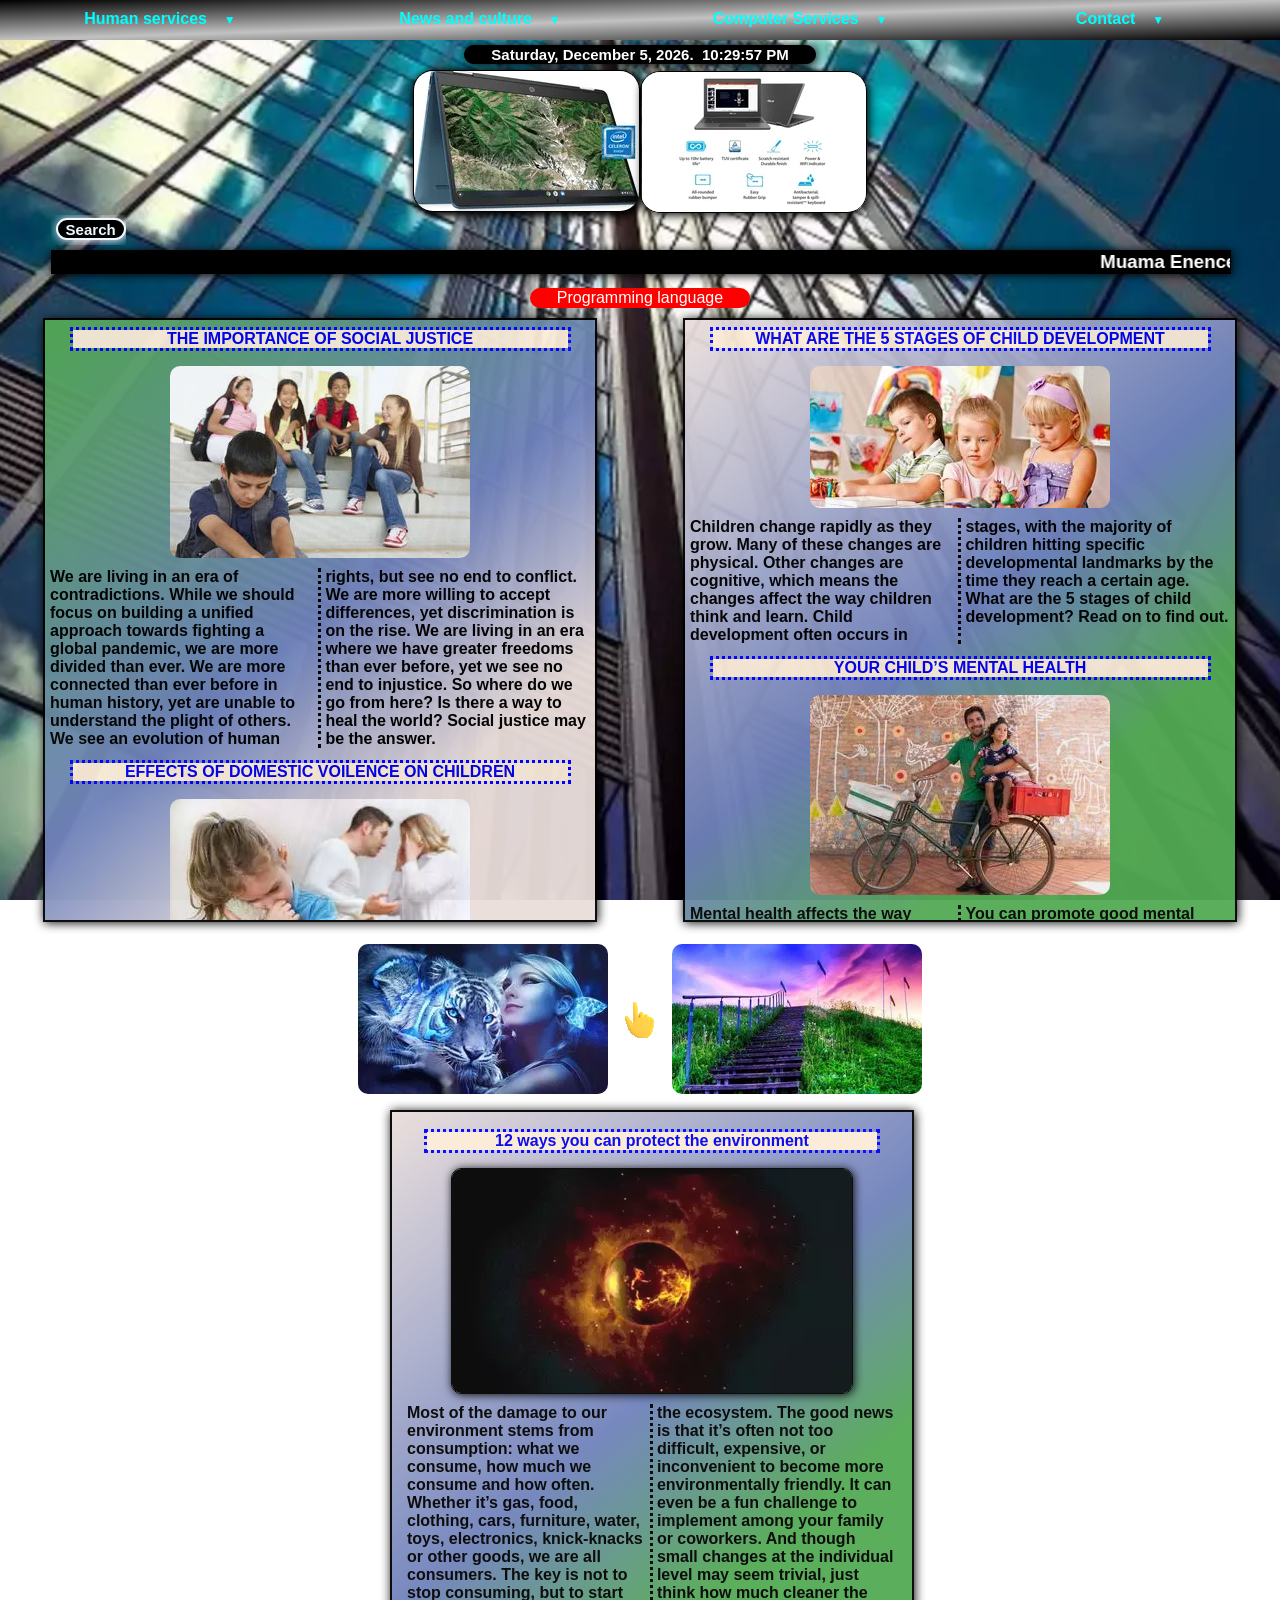
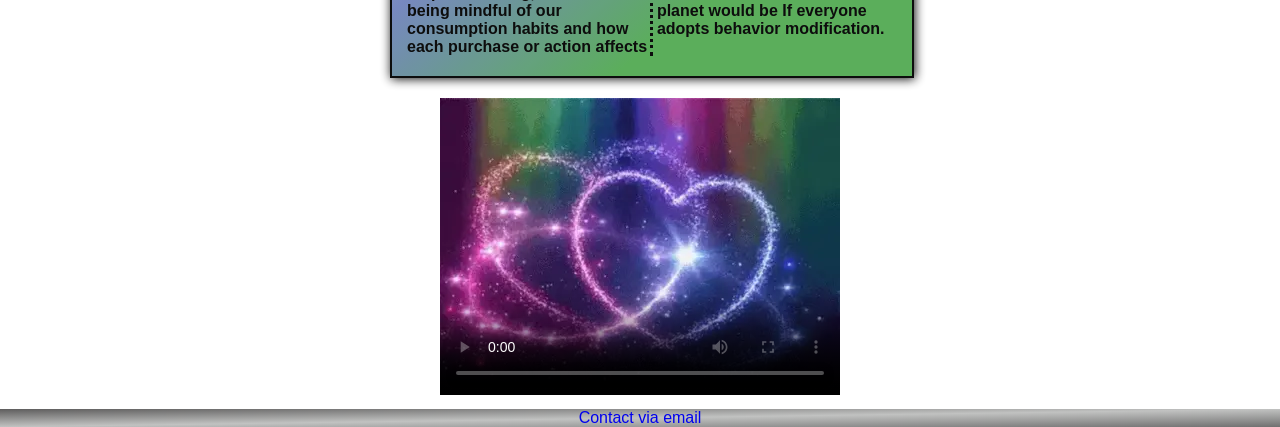
==== commit 24d579a8: "index edit" ====
--- a/folder1/index.html
+++ b/folder1/index.html
@@ -100,7 +100,7 @@
 </table>
 <div class="exp2"> <a href="https://onlinelearning.hms.harvard.edu/hmx/" target="_blank" title="https://onlinelearning.hms.harvard.edu"> <video class="exp" id="vid" src="videos/video2.mp4" poster="images/image19.webp" preload="auto" controls width="400px" height="auto"> </video> </a>
 <center> <h2 class="exp0" id="cl" onclick="closse()"> Close </h2 ></center>
-<a href="https://youtu.be/-BkK7_3EKJU" target="_blank" title="https://youtu.be/-BkK7_3EKJU"> <video class="exp" id="vid2" src="videos/video3.mp4" poster="images/image18.webp" preload="auto" controls width="400px" height="auto"> </video> </a> </div>
+<a href="https://youtu.be/zTqCjv2pW-s" target="_blank" title="https://youtu.be/zTqCjv2pW-s"> <video class="exp" id="vid2" src="videos/video3.mp4" poster="images/image18.webp" preload="auto" controls width="400px" height="auto"> </video> </a> </div>
 <h2 class="exp0" id="cl2" onclick="closse2()"> Close </h2>
 </center>
 <div class="f113">
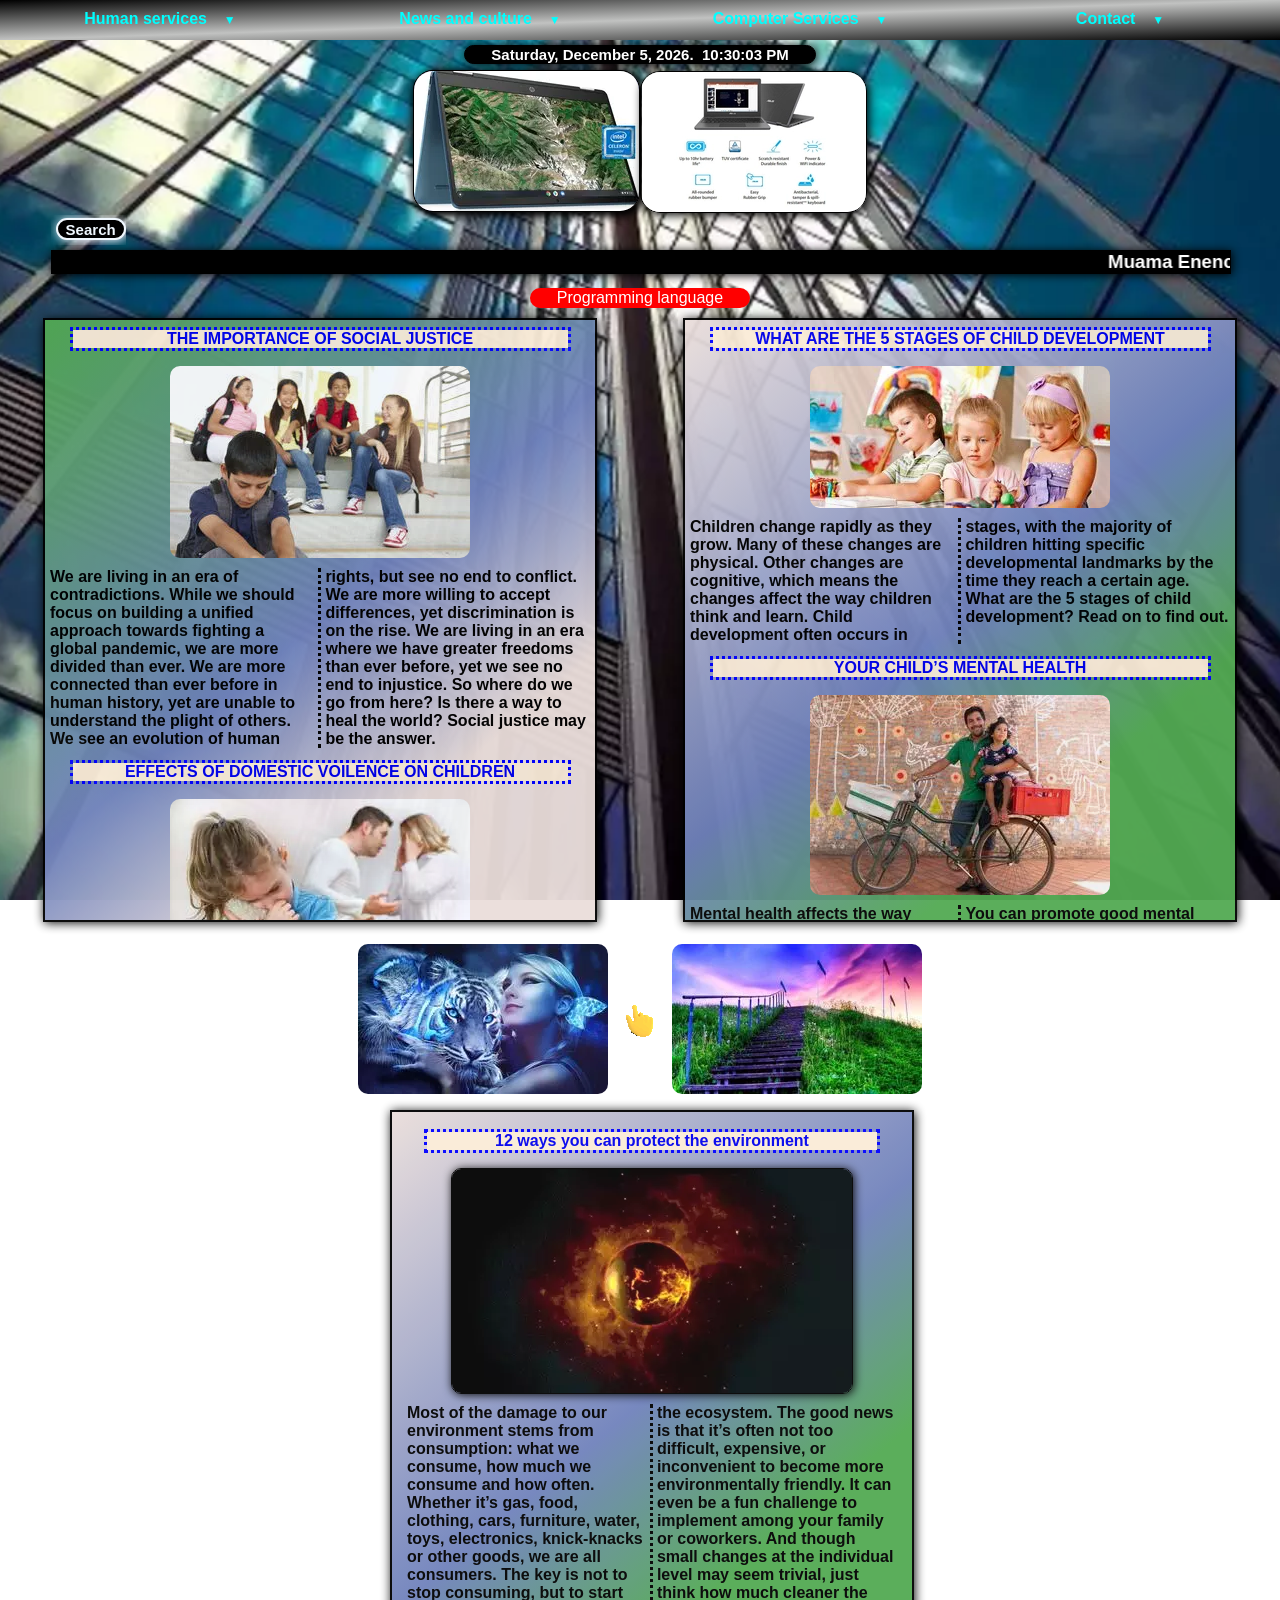
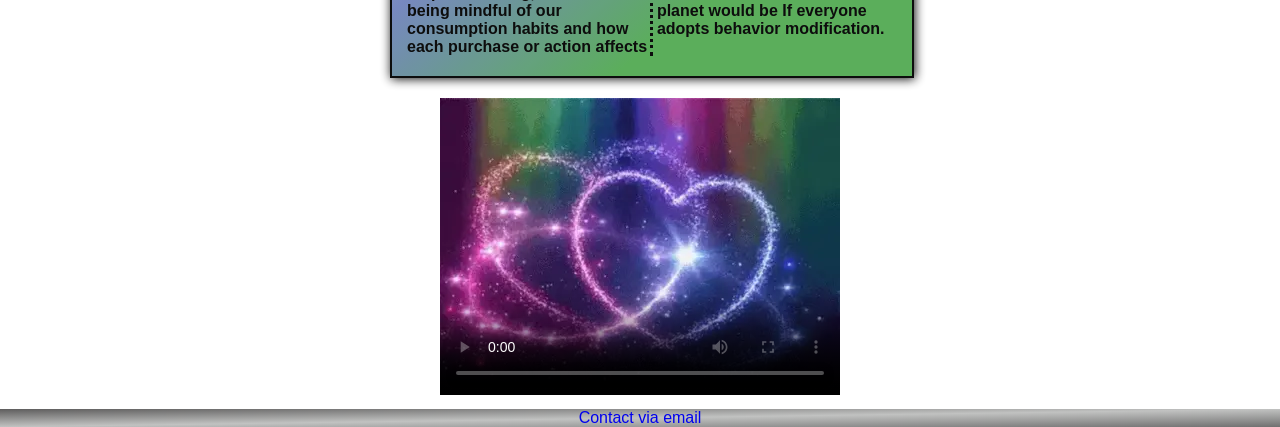
==== commit 6e78db20: "index,style1 edit" ====
--- a/folder1/index.html
+++ b/folder1/index.html
@@ -36,7 +36,7 @@
 </ul> </li>
 </ul> </li> </ul> </nav>
 <main>
-<center><div id="currentDateTime"></div></center>
+<center> <div id="currentDateTime"> </div> </center>
 <div class="open">
 <table class="tab2"> <tr> <th>
 <div id="slideshow">
--- a/folder1/style/style1.css
+++ b/folder1/style/style1.css
@@ -355,7 +355,9 @@
 .marq2{background-color: black;
 border: 1px solid black;
 box-shadow: 1px 1px 10px black; }
-.open{ cursor: pointer; }
+.open{ cursor: pointer;
+margin-left: 30%;
+margin-right: 30%; }
 .wrapper { width: 400px;
 height: 240px;
 position: fixed;
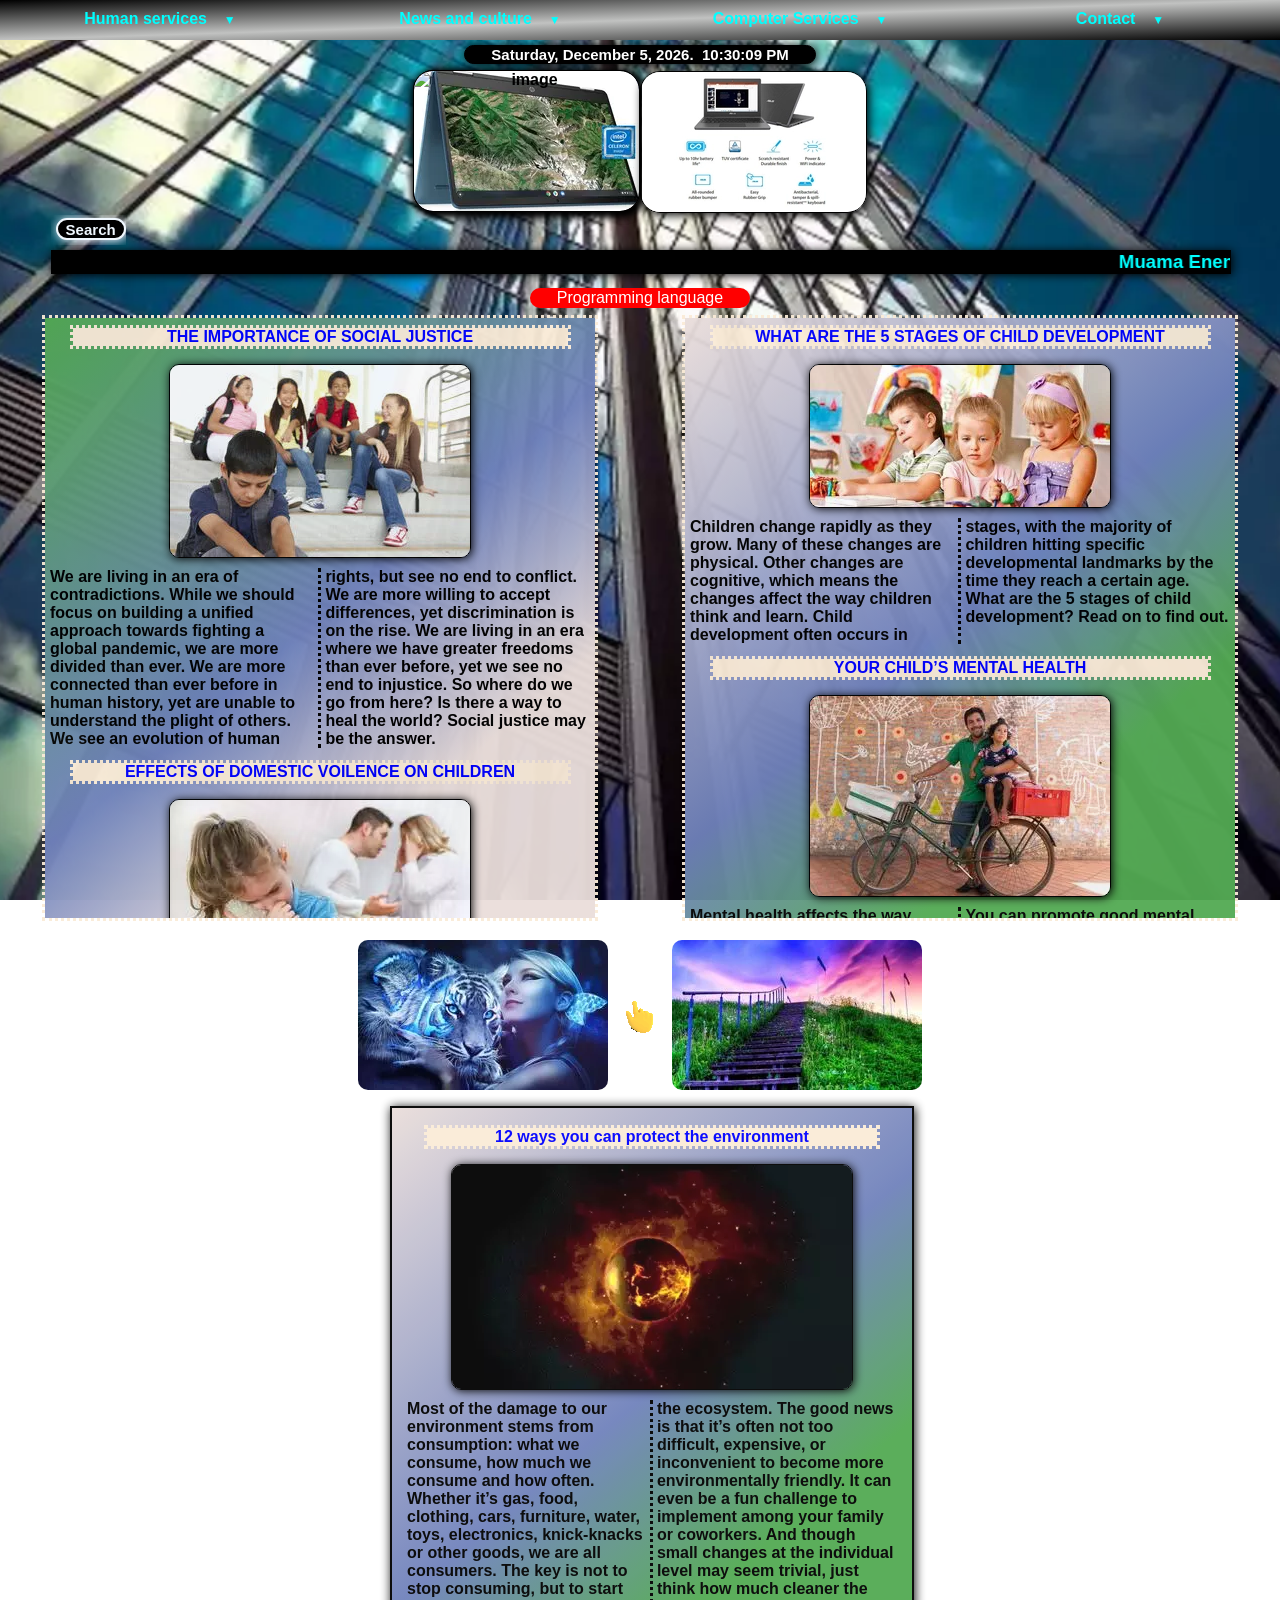
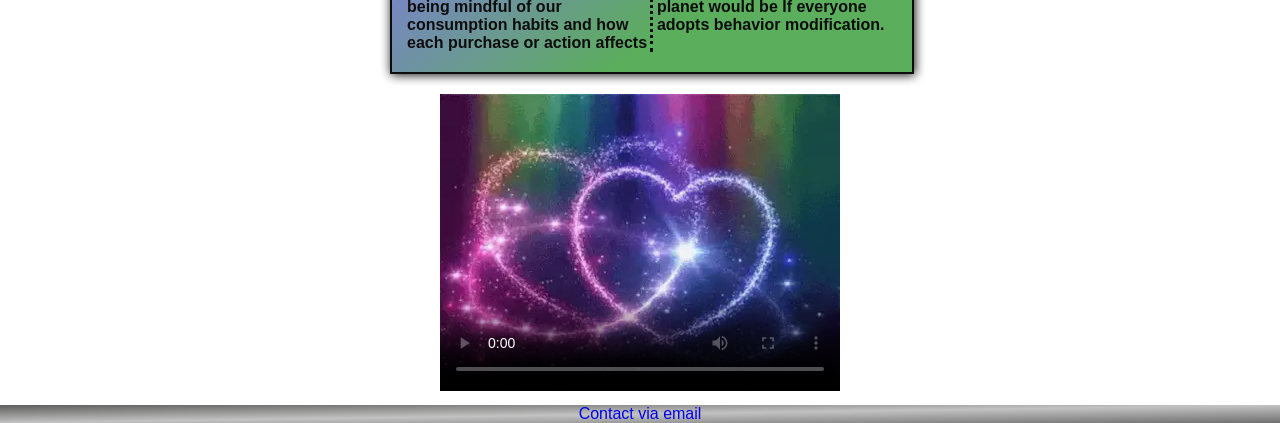
==== commit cb349c83: "index,style1 edit" ====
--- a/folder1/index.html
+++ b/folder1/index.html
@@ -42,6 +42,7 @@
 <div id="slideshow">
 <img src="images/image007.webp" alt="image" class="slide">
 <img src="images/image009.webp" alt="image" class="slide">
+<img src="images/image018.webp" alt="image" class="slide">
 </div> </th> <th>
 <div id ="doc1"> </div>
 <script src="script/script10.js"> </script> 
@@ -55,26 +56,26 @@
 <div class="search">
 <input class="inputt" type="search" name="q"  placeholder="Search" required>
 <button class="button" type="submit" name="btnG"> Search </button> </div> </FORM>
-<marquee class="marqu" direction="left" onmouseover="this.stop()" onmouseout="this.start()" scrolldelay="0" scrollamount="5"> <div> <a href="https://enence.com/" target="_blank"> <h3 class="b4"> Muama Enence &ensp;</h3> </a> <p>This Device Turns You Into A Native Speaker Of 36+ Languages In Seconds.</p>
-<a href="https://blackbird4k.com/" target="_blank"> <h3 class="b4"> &ensp; The Black Bird 4K &ensp;</h3></a><p> is a tiny drone with a 4k camera that lets you take breathtaking photos and videos. It's foldable, lightweight and easy to carry.</p>
-<a href="https://www.outlookindia.com/business-spotlight/safe-cam-360-reviews-does-this-light-bulb-security-camera-really-work-must-read-before-you-buy-news-229349"target="_blank"><h3 class="b4">&ensp; Safe Cam 360 &ensp;</h3> </a> <p> Always Know What’s Going On At Home, No Matter Where You Are.</p>
+<marquee class="marqu" direction="left" onmouseover="this.stop()" onmouseout="this.start()" scrolldelay="0" scrollamount="5"> <div> <h3 class="b4" onclick="myFunction('https://enence.com/')"> Muama Enence &ensp;</h3> <p class="p1">This Device Turns You Into A Native Speaker Of 36+ Languages In Seconds.</p>
+<h3 class="b5" onclick="myFunction('https://blackbird4k.com/')"> &ensp; The Black Bird 4K &ensp;</h3> <p class="p1"> is a tiny drone with a 4k camera that lets you take breathtaking photos and videos. It's foldable, lightweight and easy to carry.</p>
+<h3 class="b6" onclick="myFunction('https://www.outlookindia.com/business-spotlight/safe-cam-360-reviews-does-this-light-bulb-security-camera-really-work-must-read-before-you-buy-news-229349')">&ensp; Safe Cam 360 &ensp;</h3> <p class="p1"> Always Know What’s Going On At Home, No Matter Where You Are.</p>
 </div> </marquee>
 <div class="langa" onclick="openNav()"> <p class="prog"> Programming language 
 </p> </div>
 <div class="f13">
 <div class="ff13">
-<a href="https://www.aroundrobin.com/importance-of-social-justice/" target="_blank" title="www.aroundrobin.com"> <h4 class="bb7">THE IMPORTANCE OF SOCIAL JUSTICE</h4></a><br>
-<a href="https://www.aroundrobin.com/importance-of-social-justice/" target="_blank" title="www.aroundrobin.com"> <img class="iim" src="images/image5.webp"  alt="image" width="300px" height="192px"/> </a> 
+<h4 class="bb7" onclick="myFunction('https://www.aroundrobin.com/importance-of-social-justice/')">THE IMPORTANCE OF SOCIAL JUSTICE</h4> <br>
+<img class="iim" src="images/image5.webp"  alt="image" width="300px" height="192px" onclick="myFunction('https://www.aroundrobin.com/importance-of-social-justice/')"/>
 <h4 class="b3">We are living in an era of contradictions. While we should focus on building a unified approach towards fighting a global pandemic, we are more divided than ever. We are more connected than ever before in human history, yet are unable to understand the plight of others. We see an evolution of human rights, but see no end to conflict. We are more willing to accept differences, yet discrimination is on the rise. We are living in an era where we have greater freedoms than ever before, yet we see no end to injustice. So where do we go from here? Is there a way to heal the world? Social justice may be the answer.</h4>
-<a href="https://www.womenshealth.gov/relationships-and-safety/domestic-violence/effects-domestic-violence-children" target="_blank" title="www.womenshealth.gov"><h4 class="bb7">EFFECTS OF DOMESTIC VOILENCE ON CHILDREN</h4></a><br>
-<a href="https://www.womenshealth.gov/relationships-and-safety/domestic-violence/effects-domestic-violence-children" target="_blank" title="www.womenshealth.gov">  <img class="iim" src="images/image06.webp" alt="image" width="300px" height="200px"/></a>
+<h4 class="bb7" onclick="myFunction('https://www.womenshealth.gov/relationships-and-safety/domestic-violence/effects-domestic-violence-children')">EFFECTS OF DOMESTIC VOILENCE ON CHILDREN</h4><br>
+<img class="iim" src="images/image06.webp" alt="image" width="300px" height="200px" onclick="myFunction('https://www.womenshealth.gov/relationships-and-safety/domestic-violence/effects-domestic-violence-children')"/>
 <h4 class="b3" >Many children exposed to violence in the home are also victims of physical abuse.One: Children who witness domestic violence or are victims of abuse themselves are at serious risk for long-term physical and mental health problems.two: Children who witness violence between parents may also be at greater risk of being violent in their future relationships. If you are a parent who is experiencing abuse, it can be difficult to know how to protect your child.</h4> </div>
 <div class="ff14">
-<a href="https://riseservicesinc.org/news/5-stages-child-development/#:~:text=Other%20scholars%20describe%20six%20stages,%2C%20school%20age%2C%20and%20adolescents." target="_blank" title="riseservicesinc.org"> <h4 class="bb7">WHAT ARE THE 5 STAGES OF CHILD DEVELOPMENT</h4></a><br>
-<a href="https://riseservicesinc.org/news/5-stages-child-development/#:~:text=Other%20scholars%20describe%20six%20stages,%2C%20school%20age%2C%20and%20adolescents." target="_blank"  title="riseservicesinc.org">  <img class="iim" src ="images/image7.webp" alt="image" width="300px" height="142px"/></a> 
+<h4 class="bb7" onclick="myFunction('https://riseservicesinc.org/news/5-stages-child-development/#:~:text=Other%20scholars%20describe%20six%20stages,%2C%20school%20age%2C%20and%20adolescents.')">WHAT ARE THE 5 STAGES OF CHILD DEVELOPMENT</h4><br>
+<img class="iim" src ="images/image7.webp" alt="image" width="300px" height="142px" onclick="myFunction('https://riseservicesinc.org/news/5-stages-child-development/#:~:text=Other%20scholars%20describe%20six%20stages,%2C%20school%20age%2C%20and%20adolescents.')"/>
 <h4 class="b3">Children change rapidly as they grow. Many of these changes are physical. Other changes are cognitive, which means the changes affect the way children think and learn. Child development often occurs in stages, with the majority of children hitting specific developmental landmarks by the time they reach a certain age. What are the 5 stages of child development? Read on to find out.</h4>
-<a href="https://caringforkids.cps.ca/handouts/mentalhealth/mental_health" target="_blank" title="caringforkids.cps.ca"><h4  class="bb7">YOUR CHILD’S MENTAL HEALTH</h4> </a><br>
-<a href="https://caringforkids.cps.ca/handouts/mentalhealth/mental_health" target="_blank" title="caringforkids.cps.ca">  <img class="iim" src ="images/image8.webp" alt="image" width="300px" height="200px"/> </a>
+<h4 class="bb7" onclick="myFunction('https://caringforkids.cps.ca/handouts/mentalhealth/mental_health')">YOUR CHILD’S MENTAL HEALTH</h4><br>
+<img class="iim" src ="images/image8.webp" alt="image" width="300px" height="200px" onclick="myFunction('https://caringforkids.cps.ca/handouts/mentalhealth/mental_health')"/>
 <h4 class="b3">Mental health affects the way people think, feel and act. Taking care of our mental health is just as important as having a healthy body. As a parent, you play an important role in your child's mental health.<br>
 You can promote good mental health by the things you say and do, and through the environment you create at home.<br>
 You can also learn about the early signs of mental health problems and know where to go for help.</h4> 
@@ -105,8 +106,8 @@
 </center>
 <div class="f113">
 <div class="ff113">
-<a href="https://www.greenmountainenergy.com/why-renewable-energy/protect-the-environment" target="_blank" title="www.greenmountainenergy.com"> <h4 class="bb7">12 ways you can protect the environment</h4></a> <br>
-<a href="https://www.greenmountainenergy.com/why-renewable-energy/protect-the-environment" target="_blank" title="www.greenmountainenergy.com"> <img class="iiim" src="images/image4.webp" width="400px" height="224px" alt="image"/> </a> 
+<h4 class="bb7" onclick="myFunction('https://www.greenmountainenergy.com/why-renewable-energy/protect-the-environment')">12 ways you can protect the environment</h4><br>
+<img class="iiim" src="images/image4.webp" width="400px" height="224px" alt="image" onclick="myFunction('https://www.greenmountainenergy.com/why-renewable-energy/protect-the-environment')"/>
 <h4 class="b3">Most of the damage to our environment stems from consumption: what we consume, how much we consume and how often.<br>
 Whether it’s gas, food, clothing, cars, furniture, water, toys, electronics, knick-knacks or other goods, we are all consumers. The key is not to stop consuming, but to start being mindful of our consumption habits and how each purchase or action affects the ecosystem.
 The good news is that it’s often not too difficult, expensive, or inconvenient to become more environmentally friendly. It can even be a fun challenge to implement among your family or coworkers. And though small changes at the individual level may seem trivial, just think how much cleaner the planet would be If everyone adopts behavior modification.</h4>
--- a/folder1/style/style1.css
+++ b/folder1/style/style1.css
@@ -11,10 +11,6 @@
 background-size: cover;
 min-width: 600px;
 overflow: hidden; }
-/*animation-name: changebg ; 
-animation-duration: 120s;
-animation-delay: 30s;
-animation-iteration-count: infinite; }*/
 .image-grid1 img {
 width: 250px;
 height: 150px;
@@ -141,8 +137,8 @@
 height: 600px;
 overflow: auto;
 align-self: baseline; 
-border: 2px solid black;
-box-shadow: 1px 1px 10px black; }
+outline-color: antiquewhite; 
+outline-style: dotted; }
 .ff14 { background-color: #1fc8db;
 background-image: linear-gradient(140deg, #EADEDB 0%, #7082bc 50%, #53aa53 75%);
 opacity: 0.95;
@@ -154,8 +150,8 @@
 margin-bottom: 10px;
 align-self: baseline;
 overflow: auto;
-border: 2px solid black;
-box-shadow: 1px 1px 10px black; }
+outline-color: antiquewhite; 
+outline-style: dotted; }
 .f113 { width: 500px;
 height: auto;
 margin-left: auto;
@@ -204,8 +200,7 @@
 nav a:hover{
 color: blue;
 border-bottom: 2px solid gold; }
-.sous{
-display: none;
+.sous{ display: none;
 box-shadow: 0px 1px 2px rgb(204, 204, 204);
 background-color: white;
 position: absolute;
@@ -230,57 +225,59 @@
 font-size: 12px;
 color: cyan; }
 .bb7 { background-color: antiquewhite;
+color: blue;
+cursor: pointer;
 text-align: center; 
 margin-left: 5%;
 margin-right: 5%;
 margin-top: 10px;
-outline-color:blue; 
+outline-color: antiquewhite; 
 outline-style: dotted; }
-/*.overlay-content img {
-display: block;        
-margin-left: auto;
-margin-right: auto; }
-.bb07 { background-color: antiquewhite;
-text-align: center; 
-margin-left: 20%;
-margin-right: 20%;
-outline-color:blue; 
-outline-style: dotted;}*/
 .b3 {margin-bottom:1%;
 color: black;
 padding: 5px;
 column-count: 2;
 column-gap: 2%;
 column-rule-style: dotted; }
-/*.b03 {margin-bottom:1%;
-color: black;
-padding: 1%;
-text-align: center; }*/
-.b4{ color: #ffffff;
-text-align: center; 
+.b4{ color: cyan;
+text-align: center;
+font-weight: bold; 
+cursor: pointer; }
+.b5{ color: chartreuse;
+text-align: center;
+font-weight: bold; 
+cursor: pointer; }
+.b6{ color: fuchsia;
+text-align: center;
+font-weight: bold; 
+cursor: pointer; }
+.p1{color: #ffffff;
+font-weight: bold; }
+/*
 animation-name: changecolore;
 animation-duration: 1s;
-animation-iteration-count: infinite; }
+animation-iteration-count: infinite; }*/
 .foter{ background-color:#EADEDB;
 background-image: linear-gradient(to bottom right,rgb(94, 93, 93),rgb(193, 194, 193),rgb(112, 112, 112));}
 .tab2{ width: 100%;
 display: flex;
 justify-content: center; }
-.iim { /*border: 10px solid transparent;
-border-image: url(images/image02.webp) 30 round;*/
+.iim { display:block; 
+margin-left:auto;
+margin-right:auto;
+margin-bottom: 5px;
+border: 1px solid black;
+box-shadow: 1px 1px 10px black;
+cursor: pointer;
+border-radius : 10px; }
+.iiim { border: 1px solid black;
+box-shadow: 1px 1px 10px black;
+cursor: pointer;
 display:block; 
 margin-left:auto;
 margin-right:auto;
 margin-bottom: 5px;
 border-radius : 10px; }
-.iiim { border: 1px solid black;
-box-shadow: 1px 1px 10px black;
-display:block; 
-margin-left:auto;
-margin-right:auto;
-margin-bottom: 5px;
-border-radius : 10px; }
-/*.f5 { color: cyan; }*/
 .form {margin-left: 4%; }
 .b44 { animation-name: changecolore2;
 animation-duration: 1s;
@@ -292,7 +289,6 @@
 margin-left: auto;
 margin-right: auto;
 cursor: pointer; }
-/*align-items: center; }*/
 .span001 img { width: 60px;
 height: 60px; }
 .taim { align-items: center;
@@ -413,7 +409,6 @@
 z-index: 1500;
 top: 0;
 left: 0;
-/*background-color: black;*/
 background-image: url("images/image14.webp");
 background-repeat : no-repeat;
 background-position: center center;
@@ -516,12 +511,12 @@
 25%{ color: rgb(0, 13, 255); }
 50%{ color: rgb(255, 0, 247); }
 100%{ color: rgb(2, 255, 221);} }
-@keyframes changecolore {
+/*@keyframes changecolore {
 0%{ color: #ffffff; }
 25%{ color: transparent; }
 50%{ color: #ffffff; }
 75%{ color: transparent; }
-100%{ color: #ffffff; } }
+100%{ color: #ffffff; } }*/
 @keyframes changecolore2 {
 0%{ color:cyan; }
 25%{color: rgba(0, 0, 0, 0); }
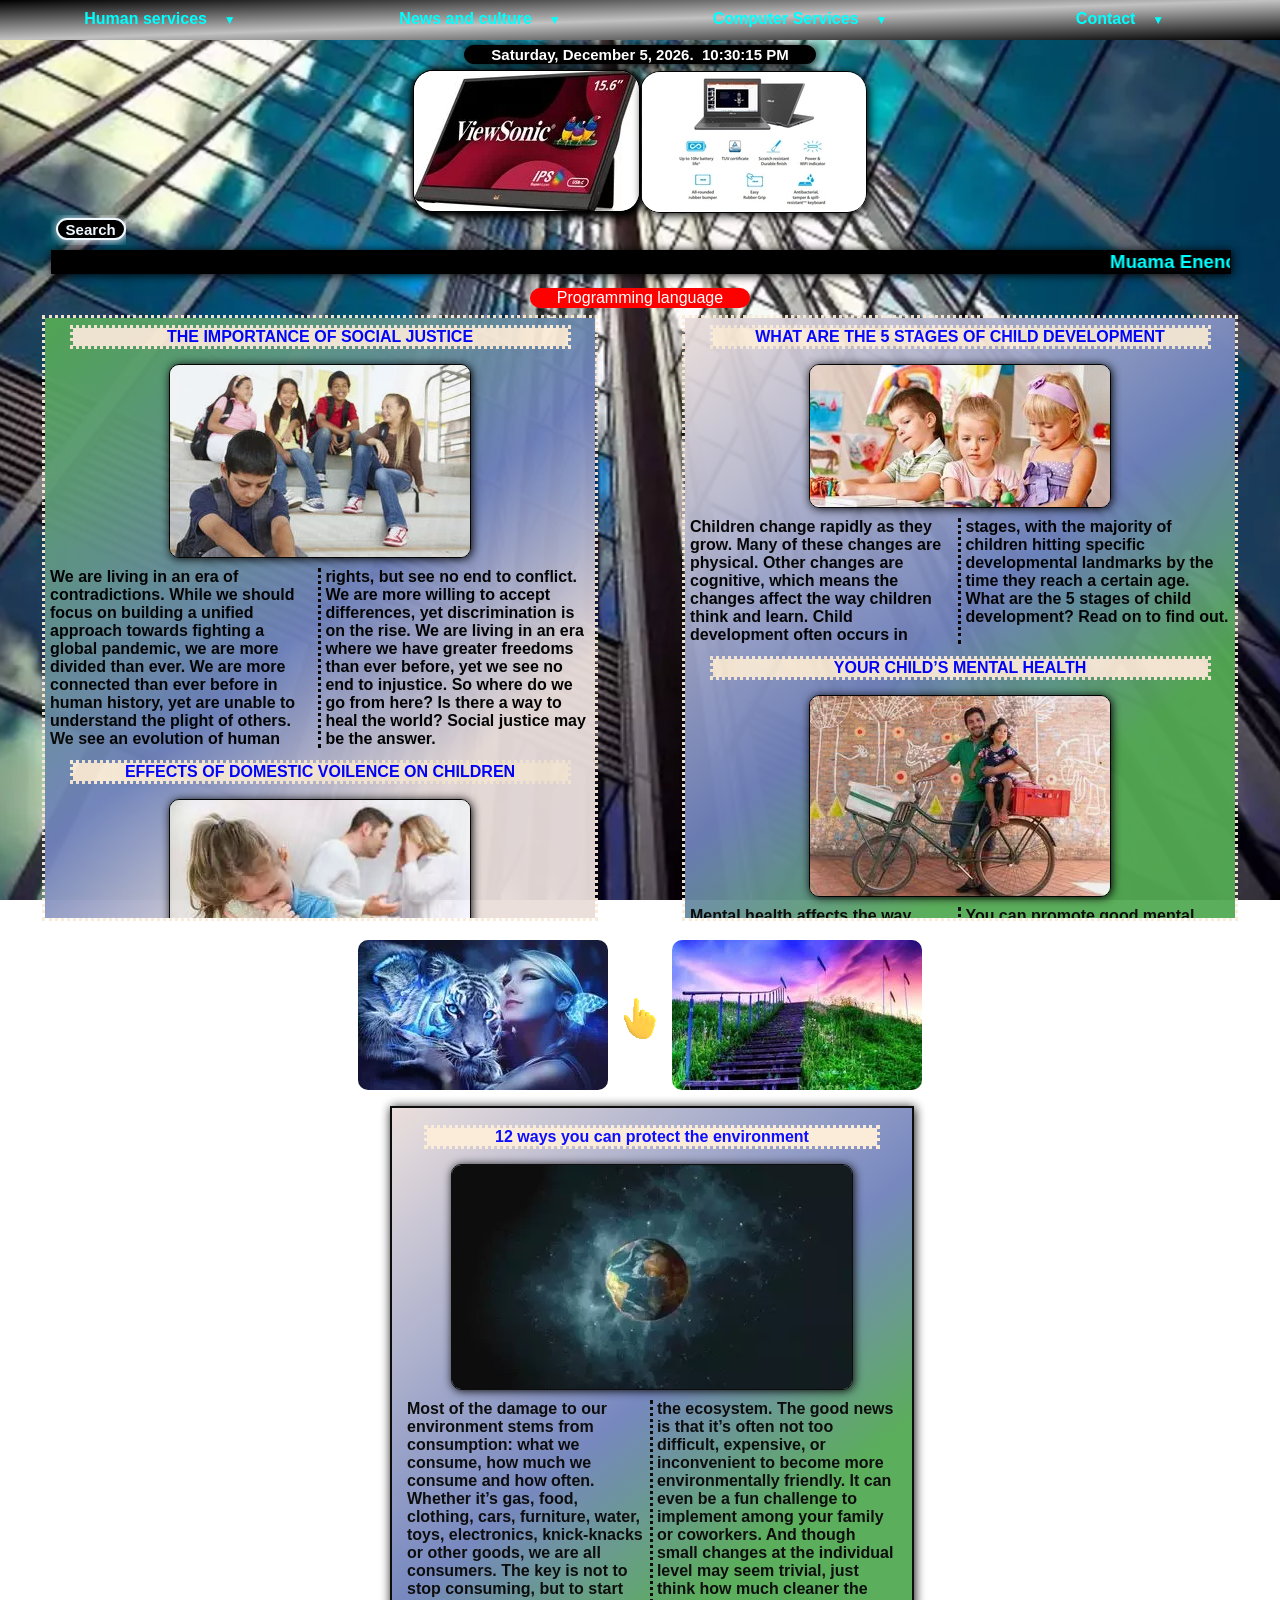
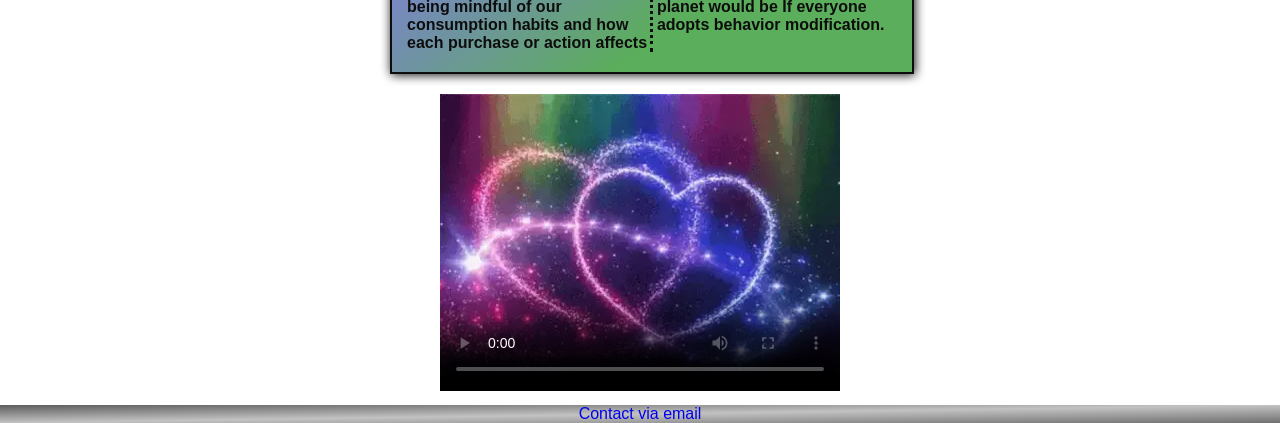
==== commit 98d7c727: "index, php,style1 edit" ====
--- a/folder1/index.html
+++ b/folder1/index.html
@@ -85,8 +85,11 @@
 <a href="#" class="closebtn" onclick="closeNav()"> &times; </a>
 </div>
 <div class="overlay-content">
-<a href="https://www.w3schools.com/" target="_blank" > <div onclick="closeNav()"> <img src="images/image01.webp" alt="image"/>
-</div> </a> </div> </div>
+<!--<a href="https://www.w3schools.com/" target="_blank" > -->
+<div onclick="closeNav()"> <img src="images/image01.webp" alt="image" onclick="myFunction1('https://www.w3schools.com/')"/>
+</div>
+<!-- </a> -->
+</div> </div>
 <center> 
 <table class="tabb2">
 <tr> <th>
--- a/folder1/style/style1.css
+++ b/folder1/style/style1.css
@@ -253,10 +253,6 @@
 cursor: pointer; }
 .p1{color: #ffffff;
 font-weight: bold; }
-/*
-animation-name: changecolore;
-animation-duration: 1s;
-animation-iteration-count: infinite; }*/
 .foter{ background-color:#EADEDB;
 background-image: linear-gradient(to bottom right,rgb(94, 93, 93),rgb(193, 194, 193),rgb(112, 112, 112));}
 .tab2{ width: 100%;
@@ -427,6 +423,12 @@
 width: 100%; }
 .overlay-content img { border-radius: 10px; 
 width: 466px;
+height: 371px; 
+display: block;        
+margin-left: auto;
+margin-right: auto;
+cursor: pointer; }
+.overlay-content div { width: 466px;
 height: 371px; 
 display: block;        
 margin-left: auto;
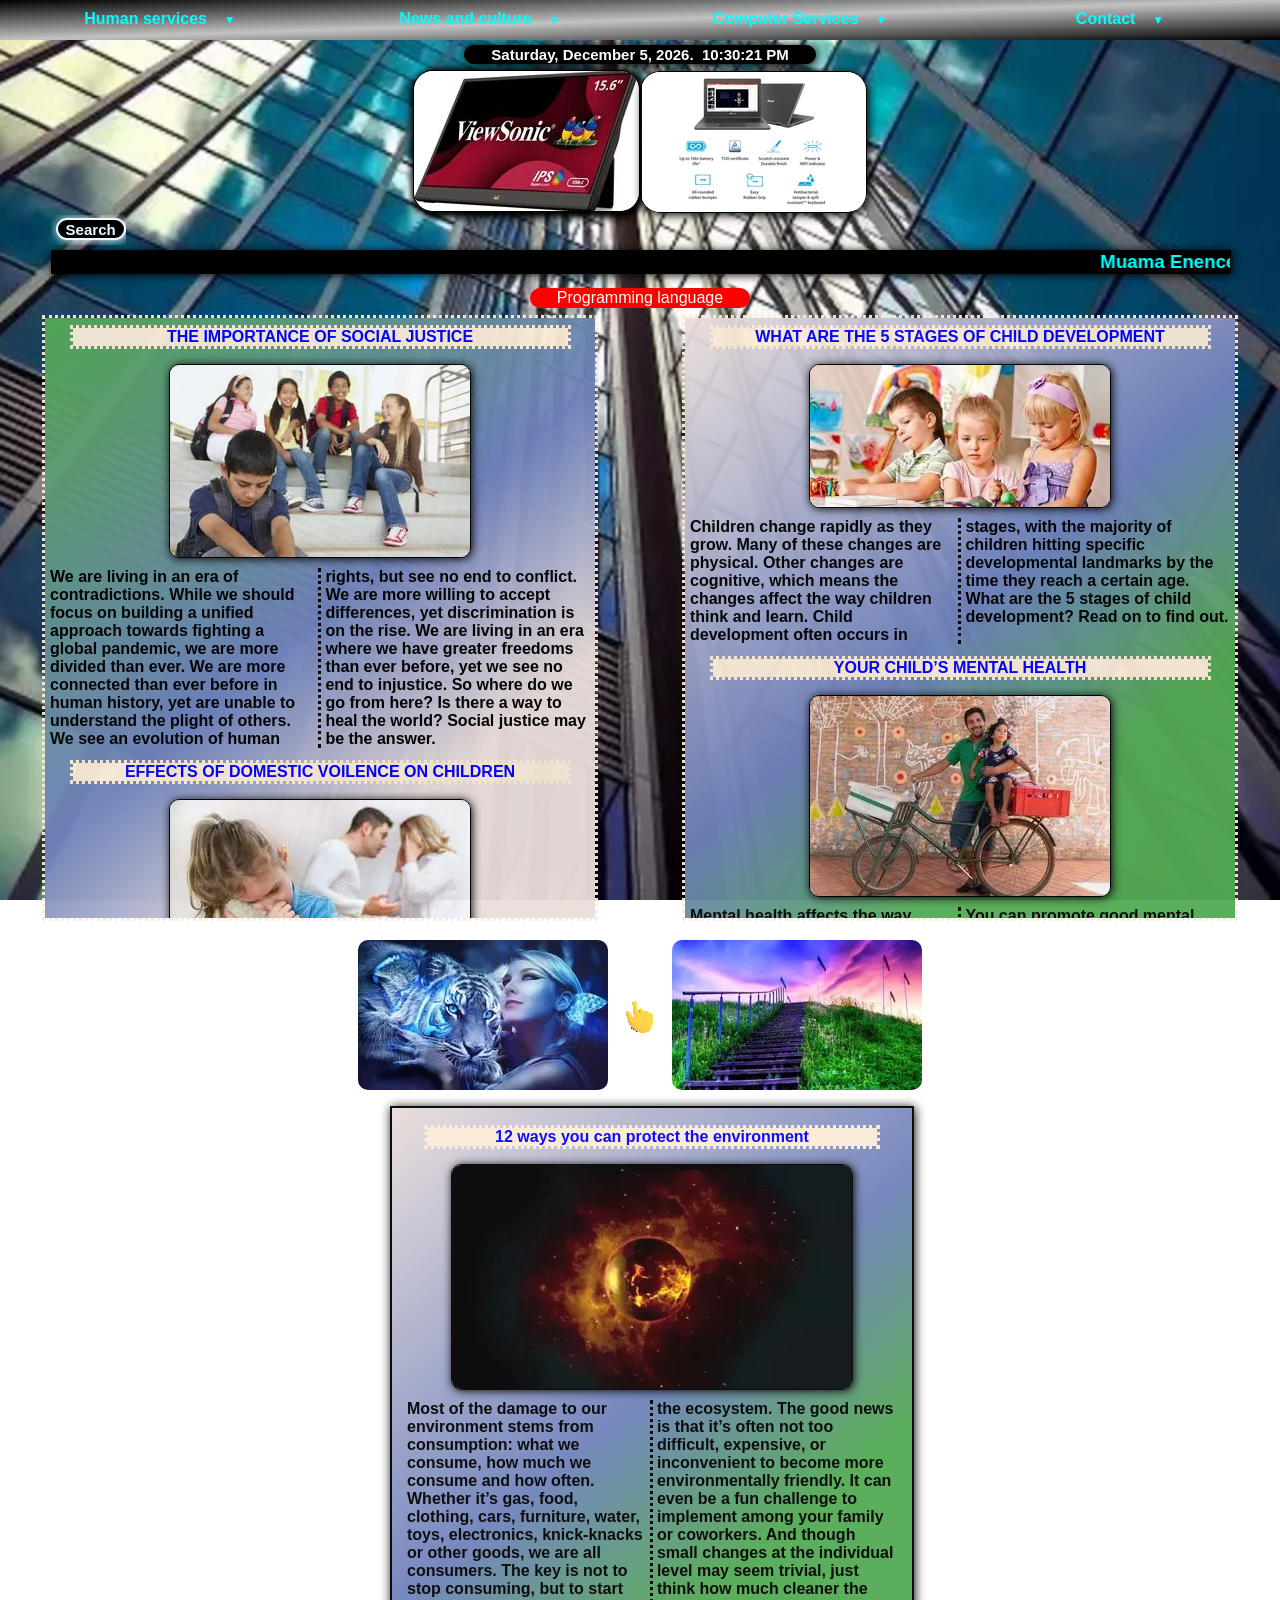
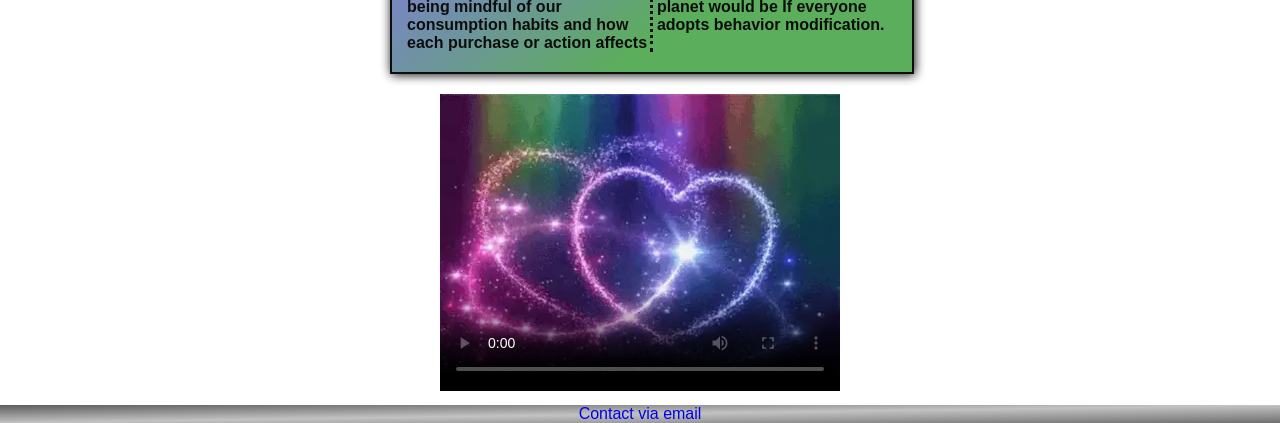
==== commit 093c0b91: "slyle3 edit" ====
--- a/folder1/index.html
+++ b/folder1/index.html
@@ -50,32 +50,32 @@
 <div class="wrapper"> 
 <img src="images/image1.webp"/>
 <div class="close">
-<button class="lien"> <a href="https://www.amazon.com/" target="_blank">Visit</a></button> <button>close</button> 
+<button class="lien" onclick="myFunction1('https://www.amazon.com/')"> Visit </button> <button> close </button> 
 </div> </div>
 <FORM class="form" action="https://www.google.com/search" outocomplete="on" method="get" enctype="application/x-www-form-urlencoded" accept-charset="" target="_blank">
 <div class="search">
 <input class="inputt" type="search" name="q"  placeholder="Search" required>
 <button class="button" type="submit" name="btnG"> Search </button> </div> </FORM>
-<marquee class="marqu" direction="left" onmouseover="this.stop()" onmouseout="this.start()" scrolldelay="0" scrollamount="5"> <div> <h3 class="b4" onclick="myFunction('https://enence.com/')"> Muama Enence &ensp;</h3> <p class="p1">This Device Turns You Into A Native Speaker Of 36+ Languages In Seconds.</p>
-<h3 class="b5" onclick="myFunction('https://blackbird4k.com/')"> &ensp; The Black Bird 4K &ensp;</h3> <p class="p1"> is a tiny drone with a 4k camera that lets you take breathtaking photos and videos. It's foldable, lightweight and easy to carry.</p>
-<h3 class="b6" onclick="myFunction('https://www.outlookindia.com/business-spotlight/safe-cam-360-reviews-does-this-light-bulb-security-camera-really-work-must-read-before-you-buy-news-229349')">&ensp; Safe Cam 360 &ensp;</h3> <p class="p1"> Always Know What’s Going On At Home, No Matter Where You Are.</p>
+<marquee class="marqu" direction="left" onmouseover="this.stop()" onmouseout="this.start()" scrolldelay="0" scrollamount="5"> <div> <h3 class="b4" onclick="myFunction1('https://enence.com/')"> Muama Enence &ensp;</h3> <p class="p1">This Device Turns You Into A Native Speaker Of 36+ Languages In Seconds.</p>
+<h3 class="b5" onclick="myFunction1('https://blackbird4k.com/')"> &ensp; The Black Bird 4K &ensp;</h3> <p class="p1"> is a tiny drone with a 4k camera that lets you take breathtaking photos and videos. It's foldable, lightweight and easy to carry.</p>
+<h3 class="b6" onclick="myFunction1('https://www.outlookindia.com/business-spotlight/safe-cam-360-reviews-does-this-light-bulb-security-camera-really-work-must-read-before-you-buy-news-229349')">&ensp; Safe Cam 360 &ensp;</h3> <p class="p1"> Always Know What’s Going On At Home, No Matter Where You Are.</p>
 </div> </marquee>
 <div class="langa" onclick="openNav()"> <p class="prog"> Programming language 
 </p> </div>
 <div class="f13">
 <div class="ff13">
-<h4 class="bb7" onclick="myFunction('https://www.aroundrobin.com/importance-of-social-justice/')">THE IMPORTANCE OF SOCIAL JUSTICE</h4> <br>
-<img class="iim" src="images/image5.webp"  alt="image" width="300px" height="192px" onclick="myFunction('https://www.aroundrobin.com/importance-of-social-justice/')"/>
+<h4 class="bb7" onclick="myFunction1('https://www.aroundrobin.com/importance-of-social-justice/')">THE IMPORTANCE OF SOCIAL JUSTICE</h4> <br>
+<img class="iim" src="images/image5.webp"  alt="image" width="300px" height="192px" onclick="myFunction1('https://www.aroundrobin.com/importance-of-social-justice/')"/>
 <h4 class="b3">We are living in an era of contradictions. While we should focus on building a unified approach towards fighting a global pandemic, we are more divided than ever. We are more connected than ever before in human history, yet are unable to understand the plight of others. We see an evolution of human rights, but see no end to conflict. We are more willing to accept differences, yet discrimination is on the rise. We are living in an era where we have greater freedoms than ever before, yet we see no end to injustice. So where do we go from here? Is there a way to heal the world? Social justice may be the answer.</h4>
-<h4 class="bb7" onclick="myFunction('https://www.womenshealth.gov/relationships-and-safety/domestic-violence/effects-domestic-violence-children')">EFFECTS OF DOMESTIC VOILENCE ON CHILDREN</h4><br>
-<img class="iim" src="images/image06.webp" alt="image" width="300px" height="200px" onclick="myFunction('https://www.womenshealth.gov/relationships-and-safety/domestic-violence/effects-domestic-violence-children')"/>
+<h4 class="bb7" onclick="myFunction1('https://www.womenshealth.gov/relationships-and-safety/domestic-violence/effects-domestic-violence-children')">EFFECTS OF DOMESTIC VOILENCE ON CHILDREN</h4><br>
+<img class="iim" src="images/image06.webp" alt="image" width="300px" height="200px" onclick="myFunction1('https://www.womenshealth.gov/relationships-and-safety/domestic-violence/effects-domestic-violence-children')"/>
 <h4 class="b3" >Many children exposed to violence in the home are also victims of physical abuse.One: Children who witness domestic violence or are victims of abuse themselves are at serious risk for long-term physical and mental health problems.two: Children who witness violence between parents may also be at greater risk of being violent in their future relationships. If you are a parent who is experiencing abuse, it can be difficult to know how to protect your child.</h4> </div>
 <div class="ff14">
-<h4 class="bb7" onclick="myFunction('https://riseservicesinc.org/news/5-stages-child-development/#:~:text=Other%20scholars%20describe%20six%20stages,%2C%20school%20age%2C%20and%20adolescents.')">WHAT ARE THE 5 STAGES OF CHILD DEVELOPMENT</h4><br>
-<img class="iim" src ="images/image7.webp" alt="image" width="300px" height="142px" onclick="myFunction('https://riseservicesinc.org/news/5-stages-child-development/#:~:text=Other%20scholars%20describe%20six%20stages,%2C%20school%20age%2C%20and%20adolescents.')"/>
+<h4 class="bb7" onclick="myFunction1('https://riseservicesinc.org/news/5-stages-child-development/#:~:text=Other%20scholars%20describe%20six%20stages,%2C%20school%20age%2C%20and%20adolescents.')">WHAT ARE THE 5 STAGES OF CHILD DEVELOPMENT</h4><br>
+<img class="iim" src ="images/image7.webp" alt="image" width="300px" height="142px" onclick="myFunction1('https://riseservicesinc.org/news/5-stages-child-development/#:~:text=Other%20scholars%20describe%20six%20stages,%2C%20school%20age%2C%20and%20adolescents.')"/>
 <h4 class="b3">Children change rapidly as they grow. Many of these changes are physical. Other changes are cognitive, which means the changes affect the way children think and learn. Child development often occurs in stages, with the majority of children hitting specific developmental landmarks by the time they reach a certain age. What are the 5 stages of child development? Read on to find out.</h4>
-<h4 class="bb7" onclick="myFunction('https://caringforkids.cps.ca/handouts/mentalhealth/mental_health')">YOUR CHILD’S MENTAL HEALTH</h4><br>
-<img class="iim" src ="images/image8.webp" alt="image" width="300px" height="200px" onclick="myFunction('https://caringforkids.cps.ca/handouts/mentalhealth/mental_health')"/>
+<h4 class="bb7" onclick="myFunction1('https://caringforkids.cps.ca/handouts/mentalhealth/mental_health')">YOUR CHILD’S MENTAL HEALTH</h4><br>
+<img class="iim" src ="images/image8.webp" alt="image" width="300px" height="200px" onclick="myFunction1('https://caringforkids.cps.ca/handouts/mentalhealth/mental_health')"/>
 <h4 class="b3">Mental health affects the way people think, feel and act. Taking care of our mental health is just as important as having a healthy body. As a parent, you play an important role in your child's mental health.<br>
 You can promote good mental health by the things you say and do, and through the environment you create at home.<br>
 You can also learn about the early signs of mental health problems and know where to go for help.</h4> 
@@ -85,11 +85,7 @@
 <a href="#" class="closebtn" onclick="closeNav()"> &times; </a>
 </div>
 <div class="overlay-content">
-<!--<a href="https://www.w3schools.com/" target="_blank" > -->
-<div onclick="closeNav()"> <img src="images/image01.webp" alt="image" onclick="myFunction1('https://www.w3schools.com/')"/>
-</div>
-<!-- </a> -->
-</div> </div>
+<div onclick="closeNav()"> <img src="images/image01.webp" alt="image" onclick="myFunction1('https://www.w3schools.com/')"/> </div> </div> </div>
 <center> 
 <table class="tabb2">
 <tr> <th>
@@ -109,8 +105,8 @@
 </center>
 <div class="f113">
 <div class="ff113">
-<h4 class="bb7" onclick="myFunction('https://www.greenmountainenergy.com/why-renewable-energy/protect-the-environment')">12 ways you can protect the environment</h4><br>
-<img class="iiim" src="images/image4.webp" width="400px" height="224px" alt="image" onclick="myFunction('https://www.greenmountainenergy.com/why-renewable-energy/protect-the-environment')"/>
+<h4 class="bb7" onclick="myFunction1('https://www.greenmountainenergy.com/why-renewable-energy/protect-the-environment')">12 ways you can protect the environment</h4><br>
+<img class="iiim" src="images/image4.webp" width="400px" height="224px" alt="image" onclick="myFunction1('https://www.greenmountainenergy.com/why-renewable-energy/protect-the-environment')"/>
 <h4 class="b3">Most of the damage to our environment stems from consumption: what we consume, how much we consume and how often.<br>
 Whether it’s gas, food, clothing, cars, furniture, water, toys, electronics, knick-knacks or other goods, we are all consumers. The key is not to stop consuming, but to start being mindful of our consumption habits and how each purchase or action affects the ecosystem.
 The good news is that it’s often not too difficult, expensive, or inconvenient to become more environmentally friendly. It can even be a fun challenge to implement among your family or coworkers. And though small changes at the individual level may seem trivial, just think how much cleaner the planet would be If everyone adopts behavior modification.</h4>
